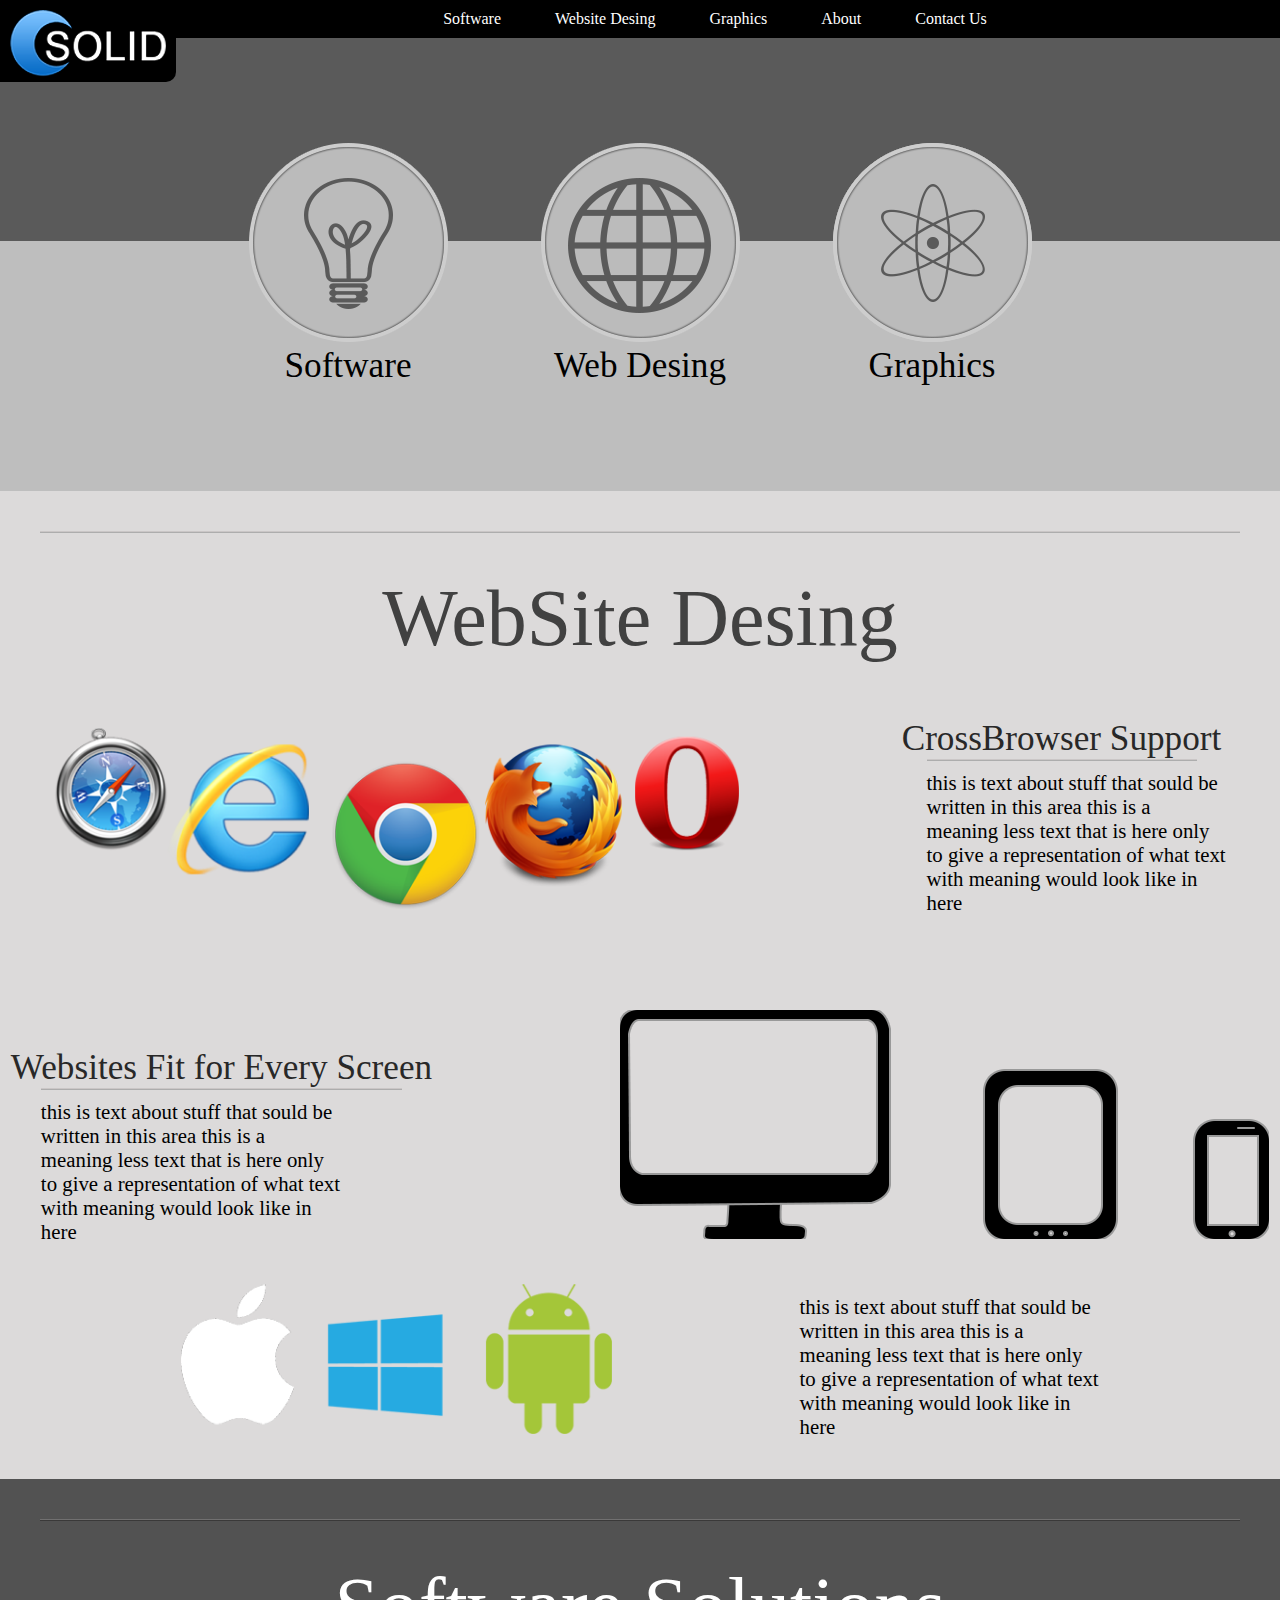
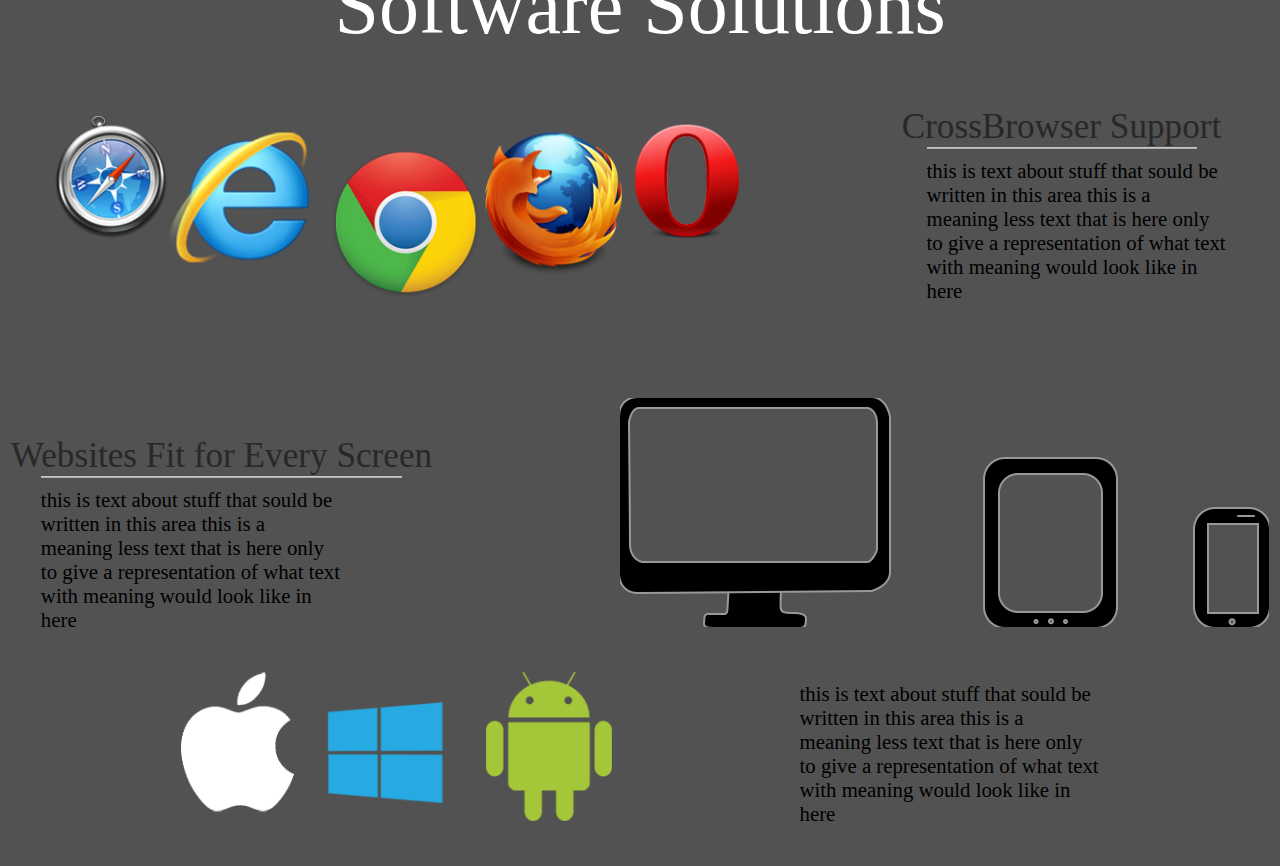
==== index.html @ 9969033b "added the third slide" ====
<html>

<head>
	<link rel="stylesheet" type="text/css" href="css/home.css">
	<link rel="stylesheet" type="text/css" href="css/homePage.css">
</head>

<body>
	<div class="Header">
		<div id="SolidHeaderLogo"><div id="SolidHeaderLogoImage"></div></div>
		<div style=" padding-left: 200px; ">
			<div class="HeaderItem">Software</div>
			<div class="HeaderItem">Website Desing</div>
			<div class="HeaderItem">Graphics</div>
			<div class="HeaderItem">About</div>
			<div class="HeaderItem">Contact Us</div>
		</div>
	</div>
	<div class="ContentContainer">
		<div class="FirstSlide">
			<div style="margin-left: auto;	margin-right: auto;	display: inline-block; padding-top: 100px;">
				<div style="display: inline-block;  padding-right: 40px;	padding-left: 40px;">
					<div id="SoftwareIcon">	</div>
					<div class="SubPictureTitle">Software</div>
				</div>
				<div style="display: inline-block;  padding-right: 40px;	padding-left: 40px;">
					<div id="WebDesingIcon"></div>
					<div class="SubPictureTitle">Web Desing</div>
				</div>
				<div style="display: inline-block; padding-right: 40px;	padding-left: 40px;">
					<div id="GraphicsIcon"></div>
					<div class="SubPictureTitle">Graphics</div>
				</div>
			</div>
			<div class="FirstSlideBottom"></div>
		</div>
		<div class="SecondSlide">			
			<div style="padding:40px">
				<div style="background-color:#cac6c6;height:1px;"></div>
				<div style="background-color:#adadad;height:1px;"></div>
			</div>
			<div class="TitleBlack">WebSite Desing</div>
			<div style="padding-top: 55px;">
				<img src="recorces/browsersImage.png" id="BrowserImages">
				<div class="Seperator"></div>
				<div style="display: inline-block;padding-bottom:40px;">
					<div class="SubTitleBlack">CrossBrowser Support</div>
					<div style="padding-left:30px;padding-right:30px;">
						<div style="background-color:#cac6c6;height:1px;"></div>
						<div style="background-color:#adadad;height:1px;"></div>
					</div>
					<div class="TextBlock">this is text about stuff that sould be written in this area this is a meaning less text that is here only to give a representation of what text with meaning would look like in here</div>
				</div>
			</div>
			<div style="padding-top: 55px;">
				<div style="display: inline-block;padding-bottom:40px;padding-right:30px;">
					<div class="SubTitleBlack">Websites Fit for Every Screen</div>
					<div style="padding-left:30px;padding-right:30px;">
						<div style="background-color:#cac6c6;height:1px;"></div>
						<div style="background-color:#adadad;height:1px;"></div>
					</div>
					<div class="TextBlock">this is text about stuff that sould be written in this area this is a meaning less text that is here only to give a representation of what text with meaning would look like in here</div>
				</div>
				<div class="Seperator"></div>
				<img src="recorces/screens.png" id="ScreensImages">
				
			</div>
			<div style="">
				<img src="recorces/platforms.png" id="PlatformsImages">
				<div class="Seperator"></div>
				<div style="display: inline-block;padding-bottom:40px;">
					<div class="TextBlock">this is text about stuff that sould be written in this area this is a meaning less text that is here only to give a representation of what text with meaning would look like in here</div>
				</div>
				
			</div>
		</div>
		<div class="ThirdSlide">			
			<div style="padding:40px">
				<div style="background-color:#717070;height:1px;"></div>
				<div style="background-color:#3a3939;height:1px;"></div>
			</div>
			<div class="TitleWhite">Software Solutions</div>
			<div style="padding-top: 55px;">
				<img src="recorces/browsersImage.png" id="BrowserImages">
				<div class="Seperator"></div>
				<div style="display: inline-block;padding-bottom:40px;">
					<div class="SubTitleBlack">CrossBrowser Support</div>
					<div style="padding-left:30px;padding-right:30px;">
						<div style="background-color:#cac6c6;height:1px;"></div>
						<div style="background-color:#adadad;height:1px;"></div>
					</div>
					<div class="TextBlock">this is text about stuff that sould be written in this area this is a meaning less text that is here only to give a representation of what text with meaning would look like in here</div>
				</div>
			</div>
			<div style="padding-top: 55px;">
				<div style="display: inline-block;padding-bottom:40px;padding-right:30px;">
					<div class="SubTitleBlack">Websites Fit for Every Screen</div>
					<div style="padding-left:30px;padding-right:30px;">
						<div style="background-color:#cac6c6;height:1px;"></div>
						<div style="background-color:#adadad;height:1px;"></div>
					</div>
					<div class="TextBlock">this is text about stuff that sould be written in this area this is a meaning less text that is here only to give a representation of what text with meaning would look like in here</div>
				</div>
				<div class="Seperator"></div>
				<img src="recorces/screens.png" id="ScreensImages">
				
			</div>
			<div style="">
				<img src="recorces/platforms.png" id="PlatformsImages">
				<div class="Seperator"></div>
				<div style="display: inline-block;padding-bottom:40px;">
					<div class="TextBlock">this is text about stuff that sould be written in this area this is a meaning less text that is here only to give a representation of what text with meaning would look like in here</div>
				</div>
				
			</div>
		</div>
	</div>
</div>
<div class="Footer"></div>
</body>

</html>
---- css/home.css ----
html , body
{
	margin: 0;
	text-align:center;
}
.Header
{
	background-color: black;
	color: white;
	font-family: fantasy;
}
.HeaderItem
{
	display: inline-block;
	padding-right: 50px;
	padding-top: 10px;
	padding-bottom: 10px;
}
#SolidHeaderLogoImage
{
	height: 67;
	width: 156;

	background-repeat: no-repeat;
	background-image: url('../recorces/solidHeaderLogo.png');
}
#SolidHeaderLogo
{
	display: inline-block;
	left: 0;
	position: absolute;
	background-color: black;
	padding-right: 10px;
	padding-left: 10px;
	padding-top: 10px;
	padding-bottom: 5px;
	border-bottom-right-radius: 10px;
}
.Seperator
{
	height:1px;width:150px;display: inline-block;
}
---- css/homePage.css ----
.FirstSlide
{
	background-color: #5a5a5a;
	display: inline-block;
	width: 100%;
}
.FirstSlideBottom
{

	height: 250px;
	background-color: #bebebe;
	width: 100%;
	margin-top: -145px;
}
.SubPictureTitle
{
	font-size: 2.2em;
	font-family: Tahoma;
	/*font-weight: 700;*/
}
#SoftwareIcon
{
	display: inline-block;
	height: 208px;
	width: 208px;

	background-repeat: no-repeat;
	background-image: url('../recorces/software.png');
}
#GraphicsIcon
{
	display: inline-block;
	height: 208px;
	width: 208px;

	background-repeat: no-repeat;
	background-image: url('../recorces/graphics.png');
}
#WebDesingIcon
{
	display: inline-block;
	height: 208px;
	width: 208px;

	background-repeat: no-repeat;
	background-image: url('../recorces/webdesing.png');
}




.SecondSlide
{
	background-color: #dcdada;
	/*height: 500px;*/
}
.TitleBlack
{
	color: #414141;
	font-size: 5em;
	font-family: Tahoma;
}
.SubTitleBlack
{
	color: #282828;
	font-size: 2.2em;
	font-family: Tahoma;
}
.TextBlock
{
	text-align: left;
	width: 300px;
	padding-left: 30px;
	padding-top: 10px;
	font-size: 1.3em;
}
#BrowserImages
{
	max-width: 685px;
	width: 100%;
	display: inline-block
	-webkit-user-select: none;  /* Chrome all / Safari all */
	-moz-user-select: none;     /* Firefox all */
	-ms-user-select: none;      /* IE 10+ */
	user-select:none;
}
#ScreensImages
{
	max-width: 649px;
	width: 100%;
	display: inline-block;
}
#PlatformsImages
{
	max-width: 431px;
	width: 100%;
	display: inline-block;
}


.ThirdSlide
{
	background-color: #525252;
}
.TitleWhite
{
	color: white;
	font-size: 5em;
	font-family: Tahoma;
}
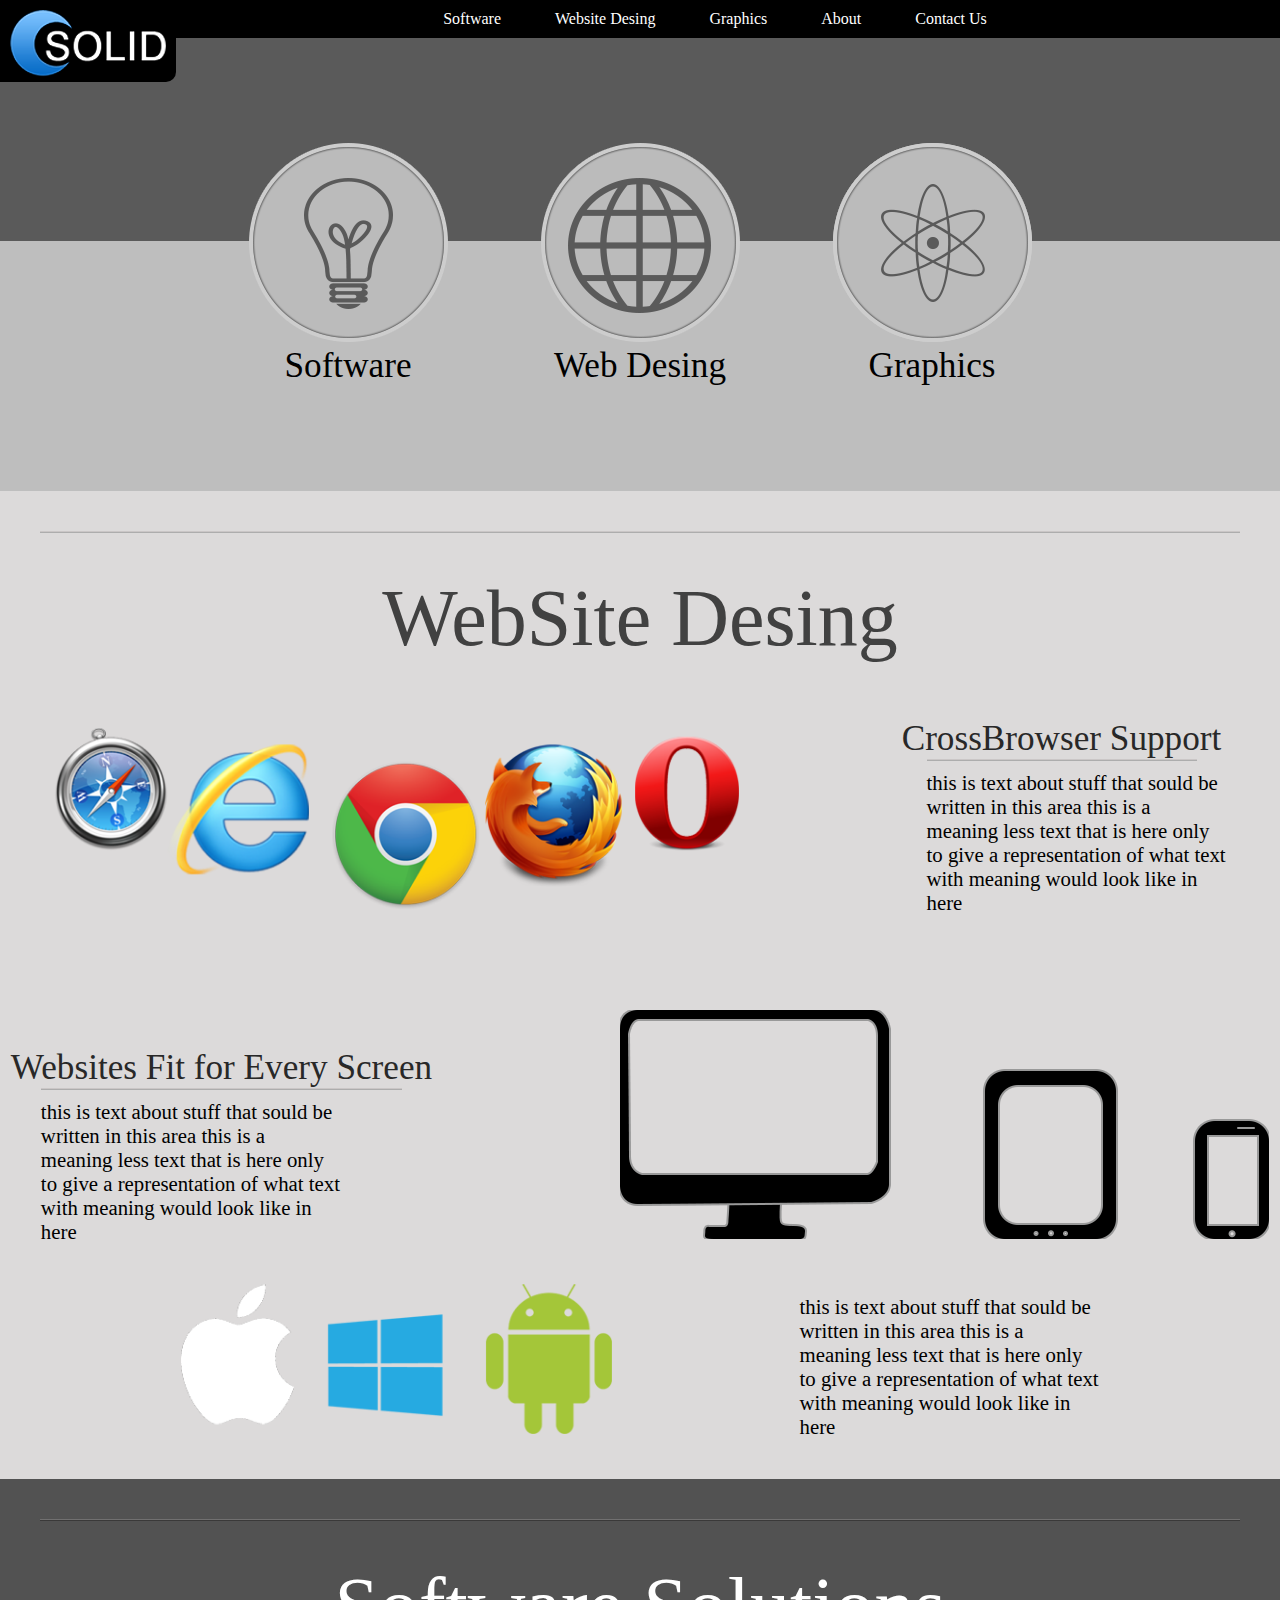
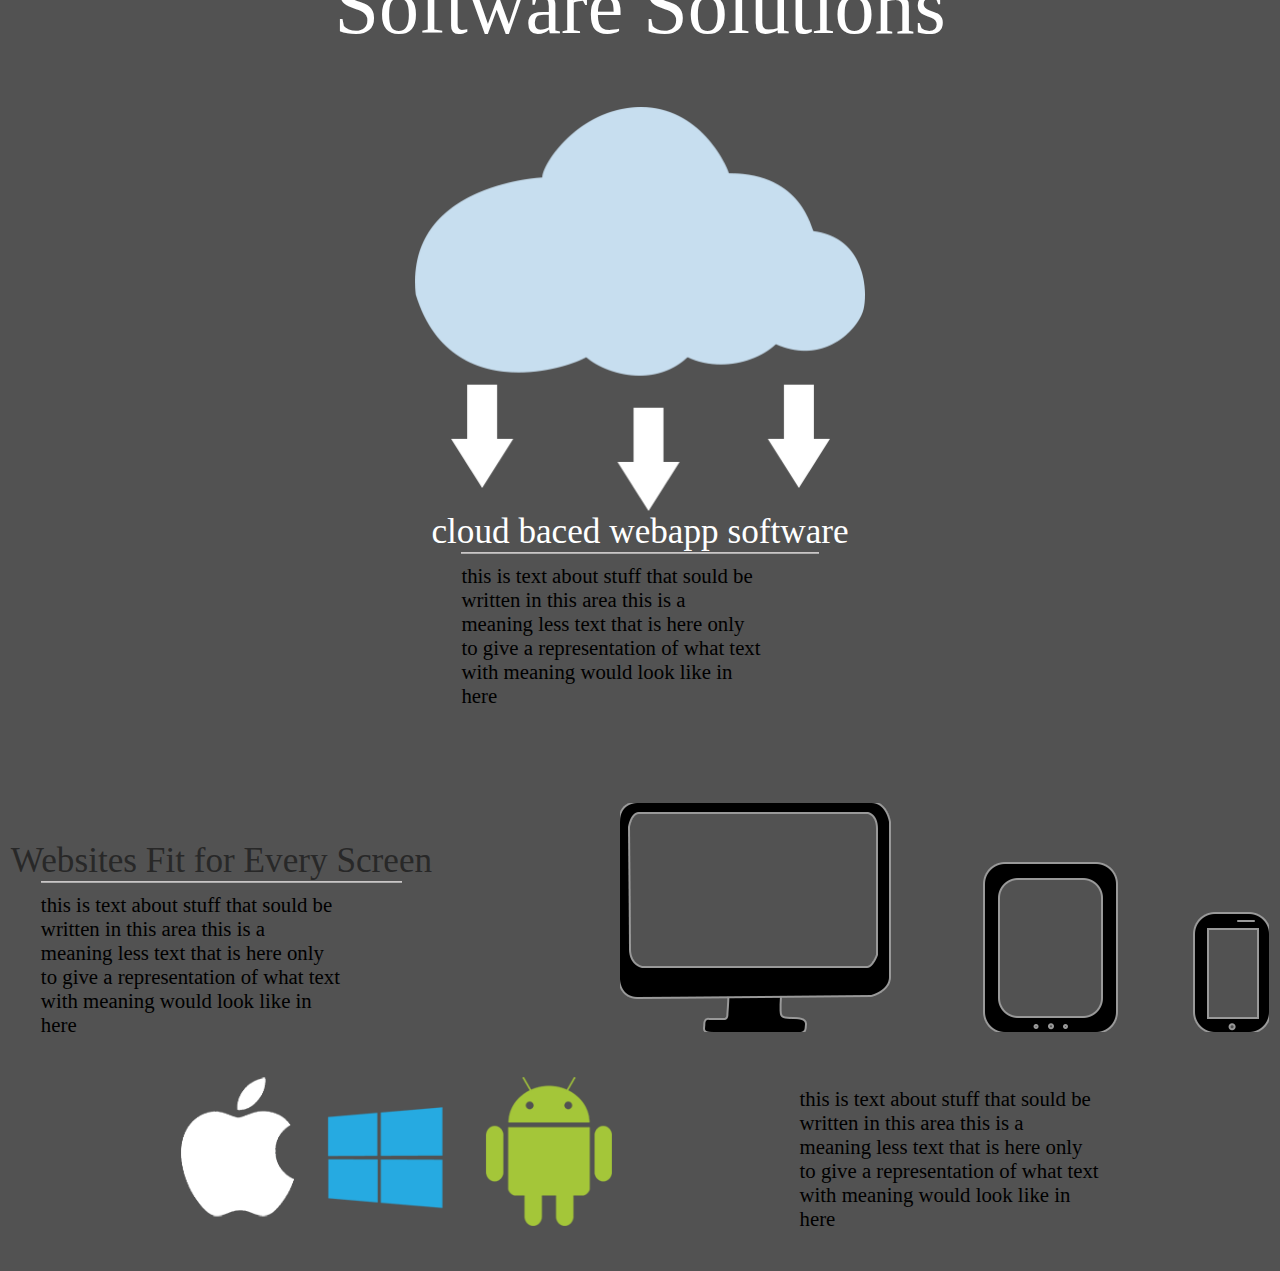
==== commit a6063256: "dont remmber XD" ====
--- a/index.html
+++ b/index.html
@@ -81,10 +81,10 @@
 			</div>
 			<div class="TitleWhite">Software Solutions</div>
 			<div style="padding-top: 55px;">
-				<img src="recorces/browsersImage.png" id="BrowserImages">
-				<div class="Seperator"></div>
+				<img src="recorces/software cluod.png" id="SoftwareImage">
+				<div class="Seperator" style="display: block;"></div>
 				<div style="display: inline-block;padding-bottom:40px;">
-					<div class="SubTitleBlack">CrossBrowser Support</div>
+					<div class="SubTitleWhite">cloud baced webapp software</div>
 					<div style="padding-left:30px;padding-right:30px;">
 						<div style="background-color:#cac6c6;height:1px;"></div>
 						<div style="background-color:#adadad;height:1px;"></div>
--- a/css/homePage.css
+++ b/css/homePage.css
@@ -107,4 +107,20 @@
 	color: white;
 	font-size: 5em;
 	font-family: Tahoma;
+}
+#SoftwareImage
+{
+	max-width: 450px;
+	width: 100%;
+	display: inline-block;
+	-webkit-user-select: none;  /* Chrome all / Safari all */
+	-moz-user-select: none;     /* Firefox all */
+	-ms-user-select: none;      /* IE 10+ */
+	user-select:none;
+}
+.SubTitleWhite
+{
+	color: white;
+	font-size: 2.2em;
+	font-family: Tahoma;
 }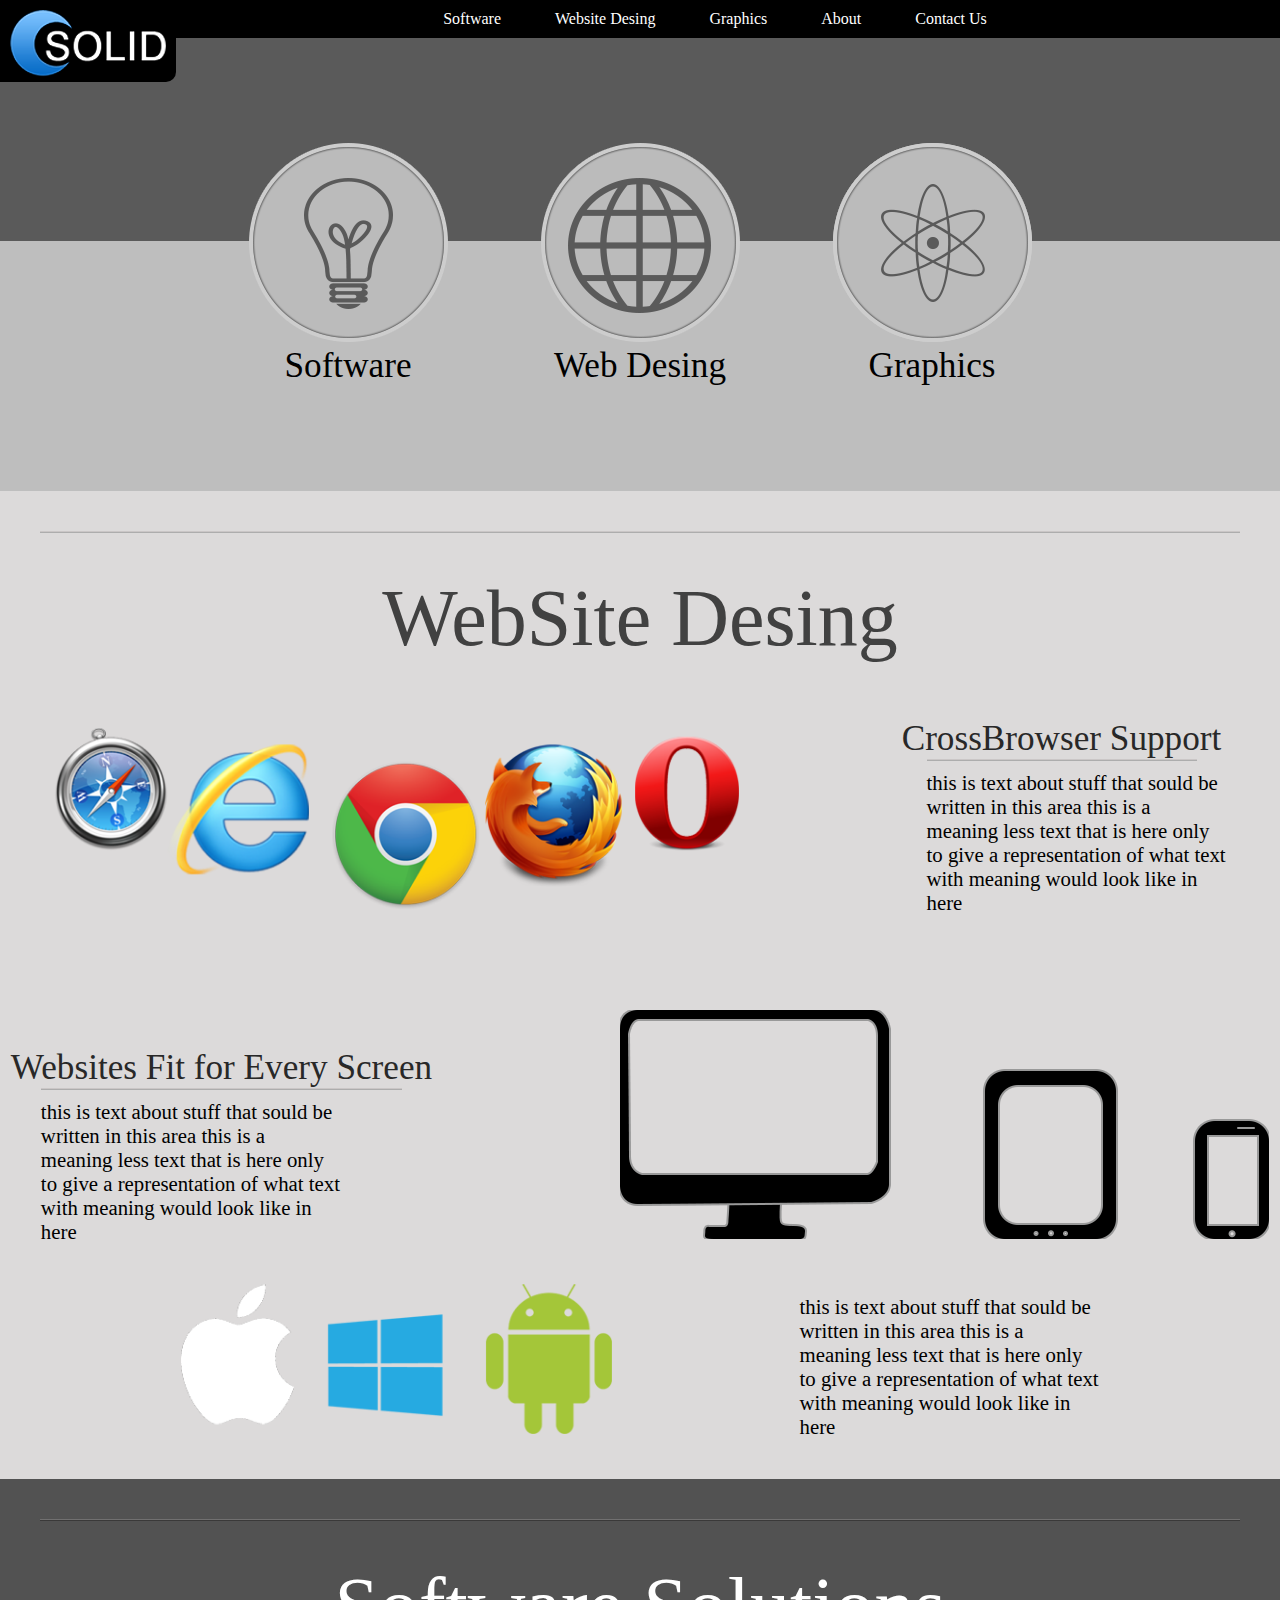
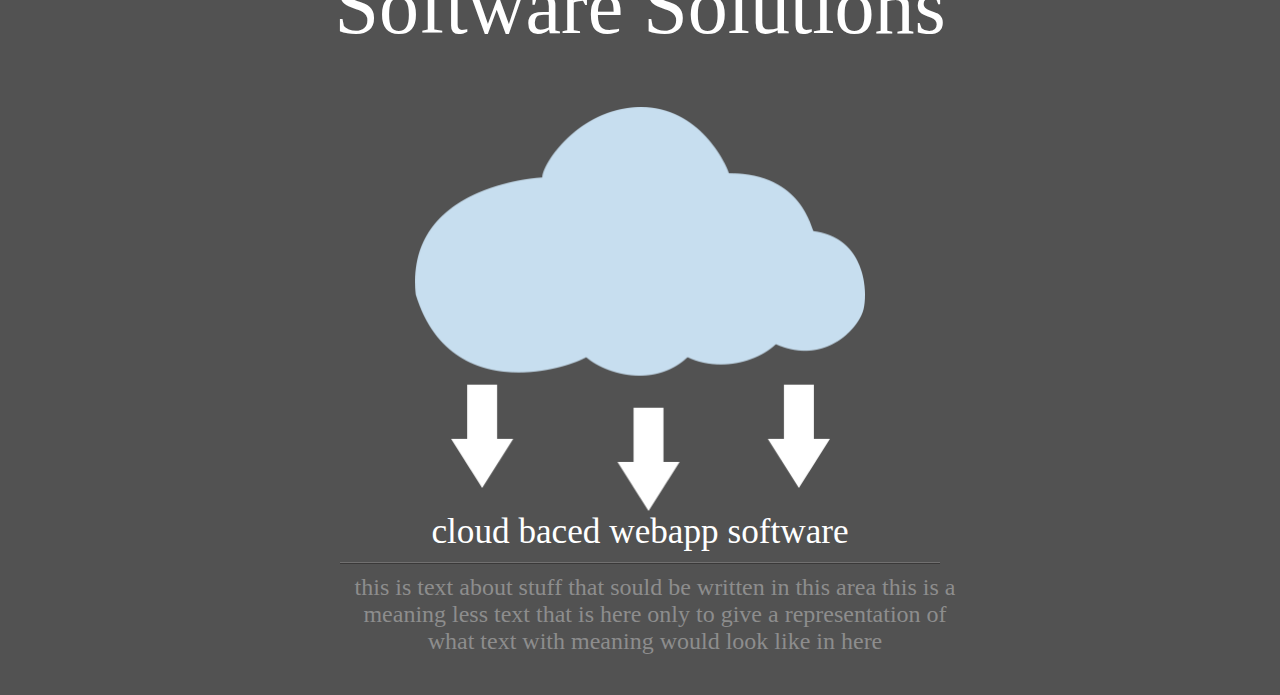
==== commit 61f07d9a: "finished seconedSilde :)" ====
--- a/index.html
+++ b/index.html
@@ -86,37 +86,16 @@
 				<div style="display: inline-block;padding-bottom:40px;">
 					<div class="SubTitleWhite">cloud baced webapp software</div>
 					<div style="padding-left:30px;padding-right:30px;">
-						<div style="background-color:#cac6c6;height:1px;"></div>
-						<div style="background-color:#adadad;height:1px;"></div>
+						<div style="background-color:#717070;height:1px;"></div>
+						<div style="background-color:#3a3939;height:1px;"></div>
 					</div>
-					<div class="TextBlock">this is text about stuff that sould be written in this area this is a meaning less text that is here only to give a representation of what text with meaning would look like in here</div>
+					<div class="TextBlock" style="color: #8d8d8d;text-align: center;max-width: 630px;width: 100%;font-size: 1.5em;">this is text about stuff that sould be written in this area this is a meaning less text that is here only to give a representation of what text with meaning would look like in here</div>
 				</div>
-			</div>
-			<div style="padding-top: 55px;">
-				<div style="display: inline-block;padding-bottom:40px;padding-right:30px;">
-					<div class="SubTitleBlack">Websites Fit for Every Screen</div>
-					<div style="padding-left:30px;padding-right:30px;">
-						<div style="background-color:#cac6c6;height:1px;"></div>
-						<div style="background-color:#adadad;height:1px;"></div>
-					</div>
-					<div class="TextBlock">this is text about stuff that sould be written in this area this is a meaning less text that is here only to give a representation of what text with meaning would look like in here</div>
-				</div>
-				<div class="Seperator"></div>
-				<img src="recorces/screens.png" id="ScreensImages">
-				
-			</div>
-			<div style="">
-				<img src="recorces/platforms.png" id="PlatformsImages">
-				<div class="Seperator"></div>
-				<div style="display: inline-block;padding-bottom:40px;">
-					<div class="TextBlock">this is text about stuff that sould be written in this area this is a meaning less text that is here only to give a representation of what text with meaning would look like in here</div>
-				</div>
-				
 			</div>
 		</div>
 	</div>
-</div>
-<div class="Footer"></div>
+
+	<div class="Footer"></div>
 </body>
 
 </html>--- a/css/homePage.css
+++ b/css/homePage.css
@@ -123,4 +123,5 @@
 	color: white;
 	font-size: 2.2em;
 	font-family: Tahoma;
+	padding-bottom: 10px;
 }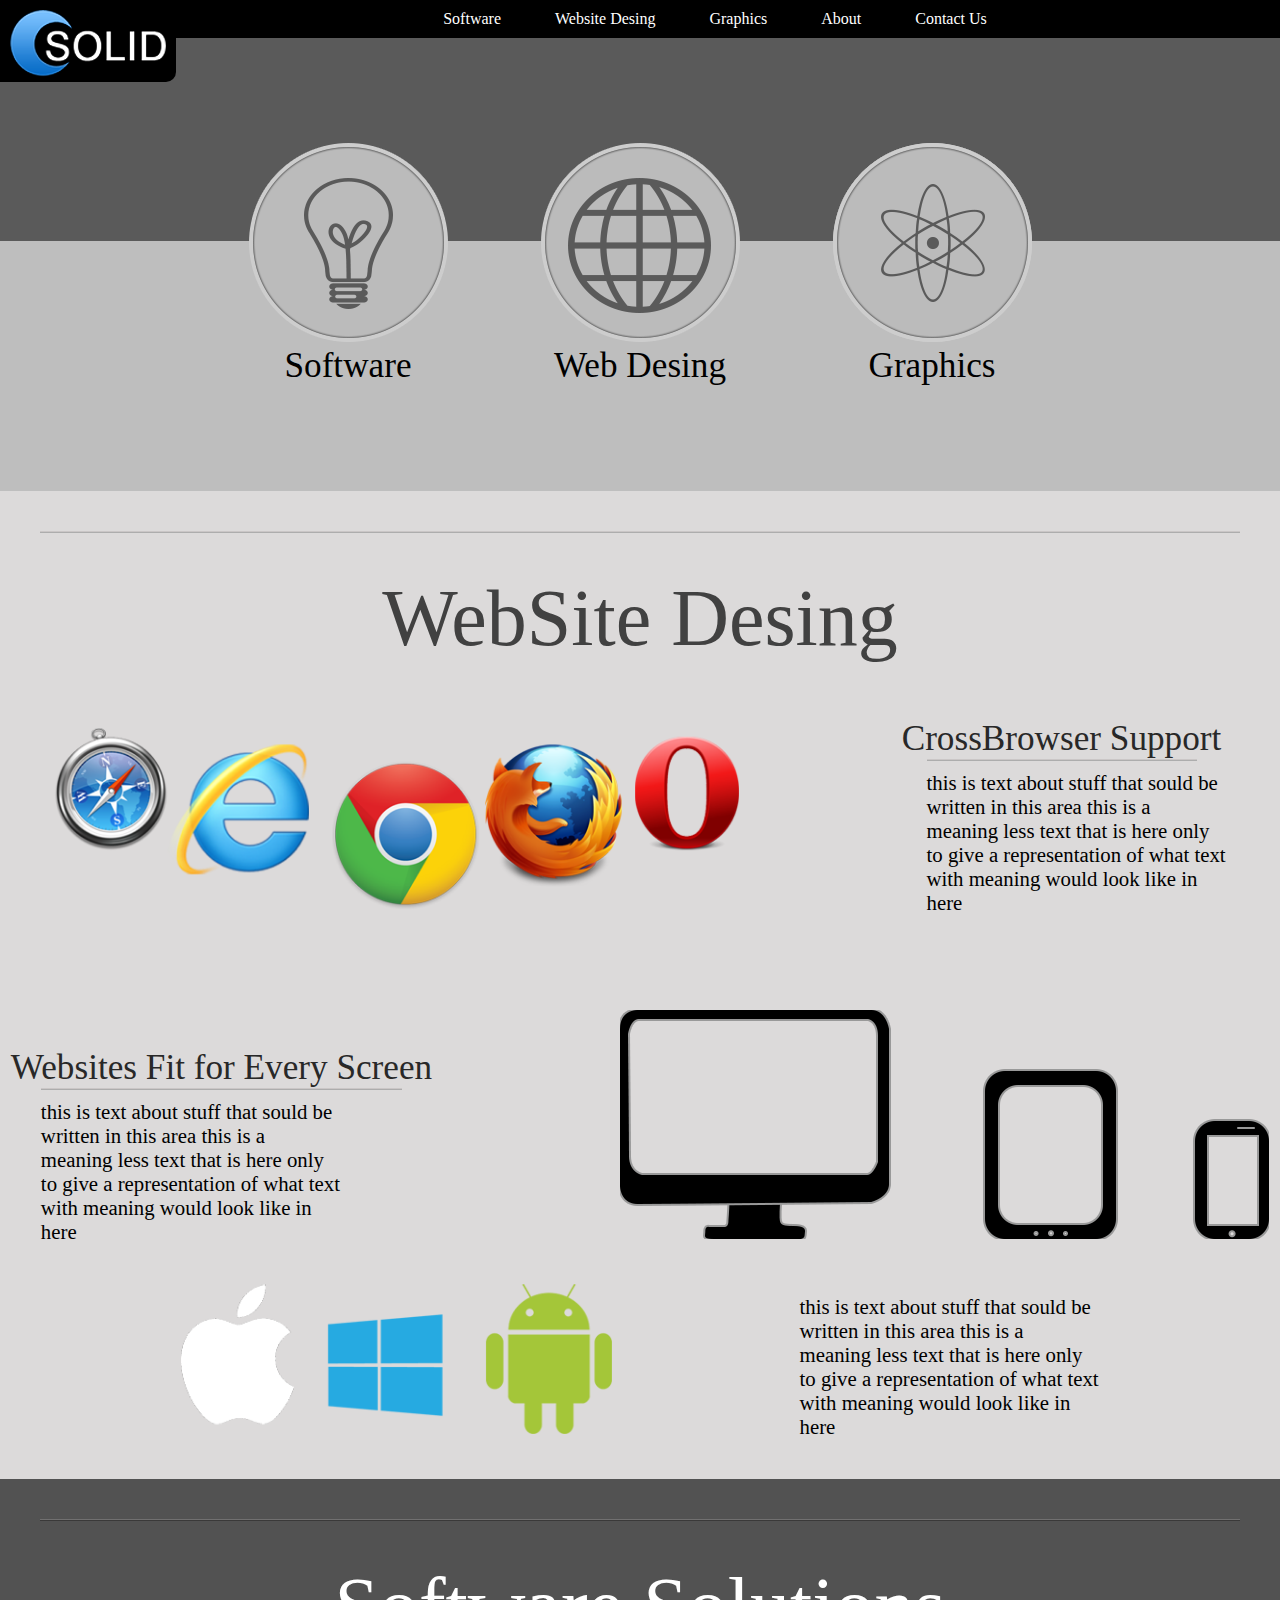
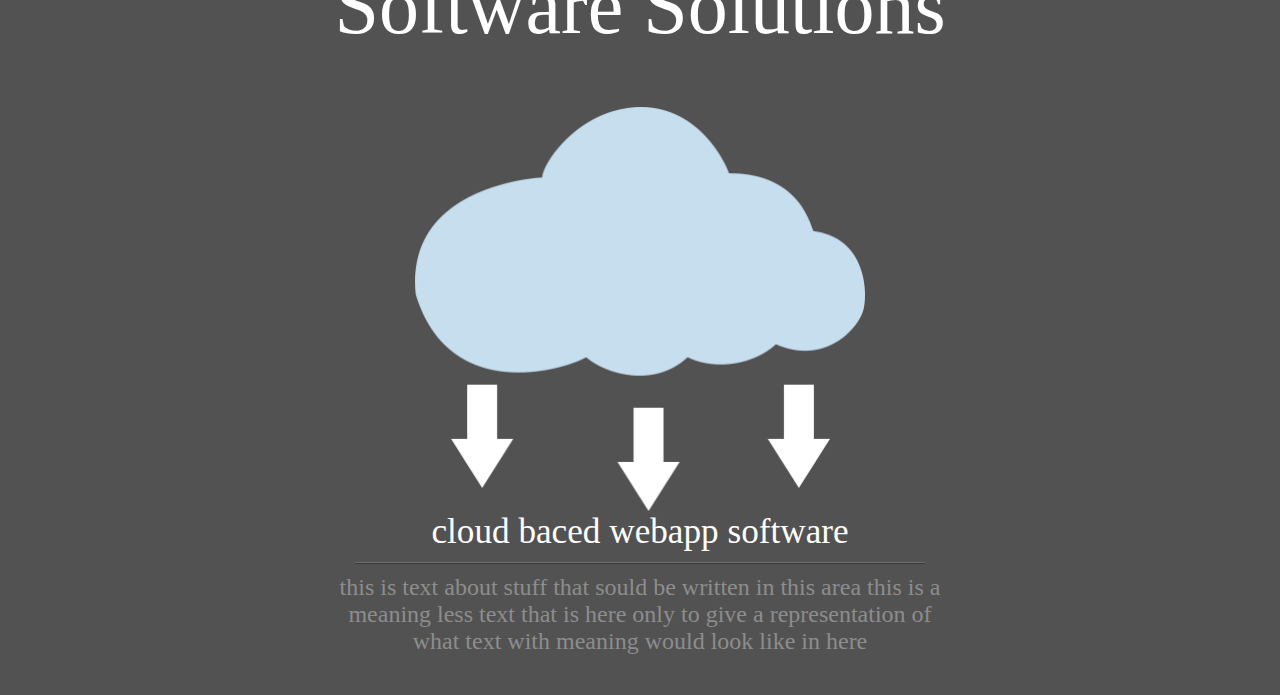
==== commit c6c28d17: "fixed second slide padding bug" ====
--- a/index.html
+++ b/index.html
@@ -89,7 +89,7 @@
 						<div style="background-color:#717070;height:1px;"></div>
 						<div style="background-color:#3a3939;height:1px;"></div>
 					</div>
-					<div class="TextBlock" style="color: #8d8d8d;text-align: center;max-width: 630px;width: 100%;font-size: 1.5em;">this is text about stuff that sould be written in this area this is a meaning less text that is here only to give a representation of what text with meaning would look like in here</div>
+					<div class="TextBlock" style="color: #8d8d8d;text-align: center;max-width: 630px;width: 100%;font-size: 1.5em;padding-left:0px;">this is text about stuff that sould be written in this area this is a meaning less text that is here only to give a representation of what text with meaning would look like in here</div>
 				</div>
 			</div>
 		</div>
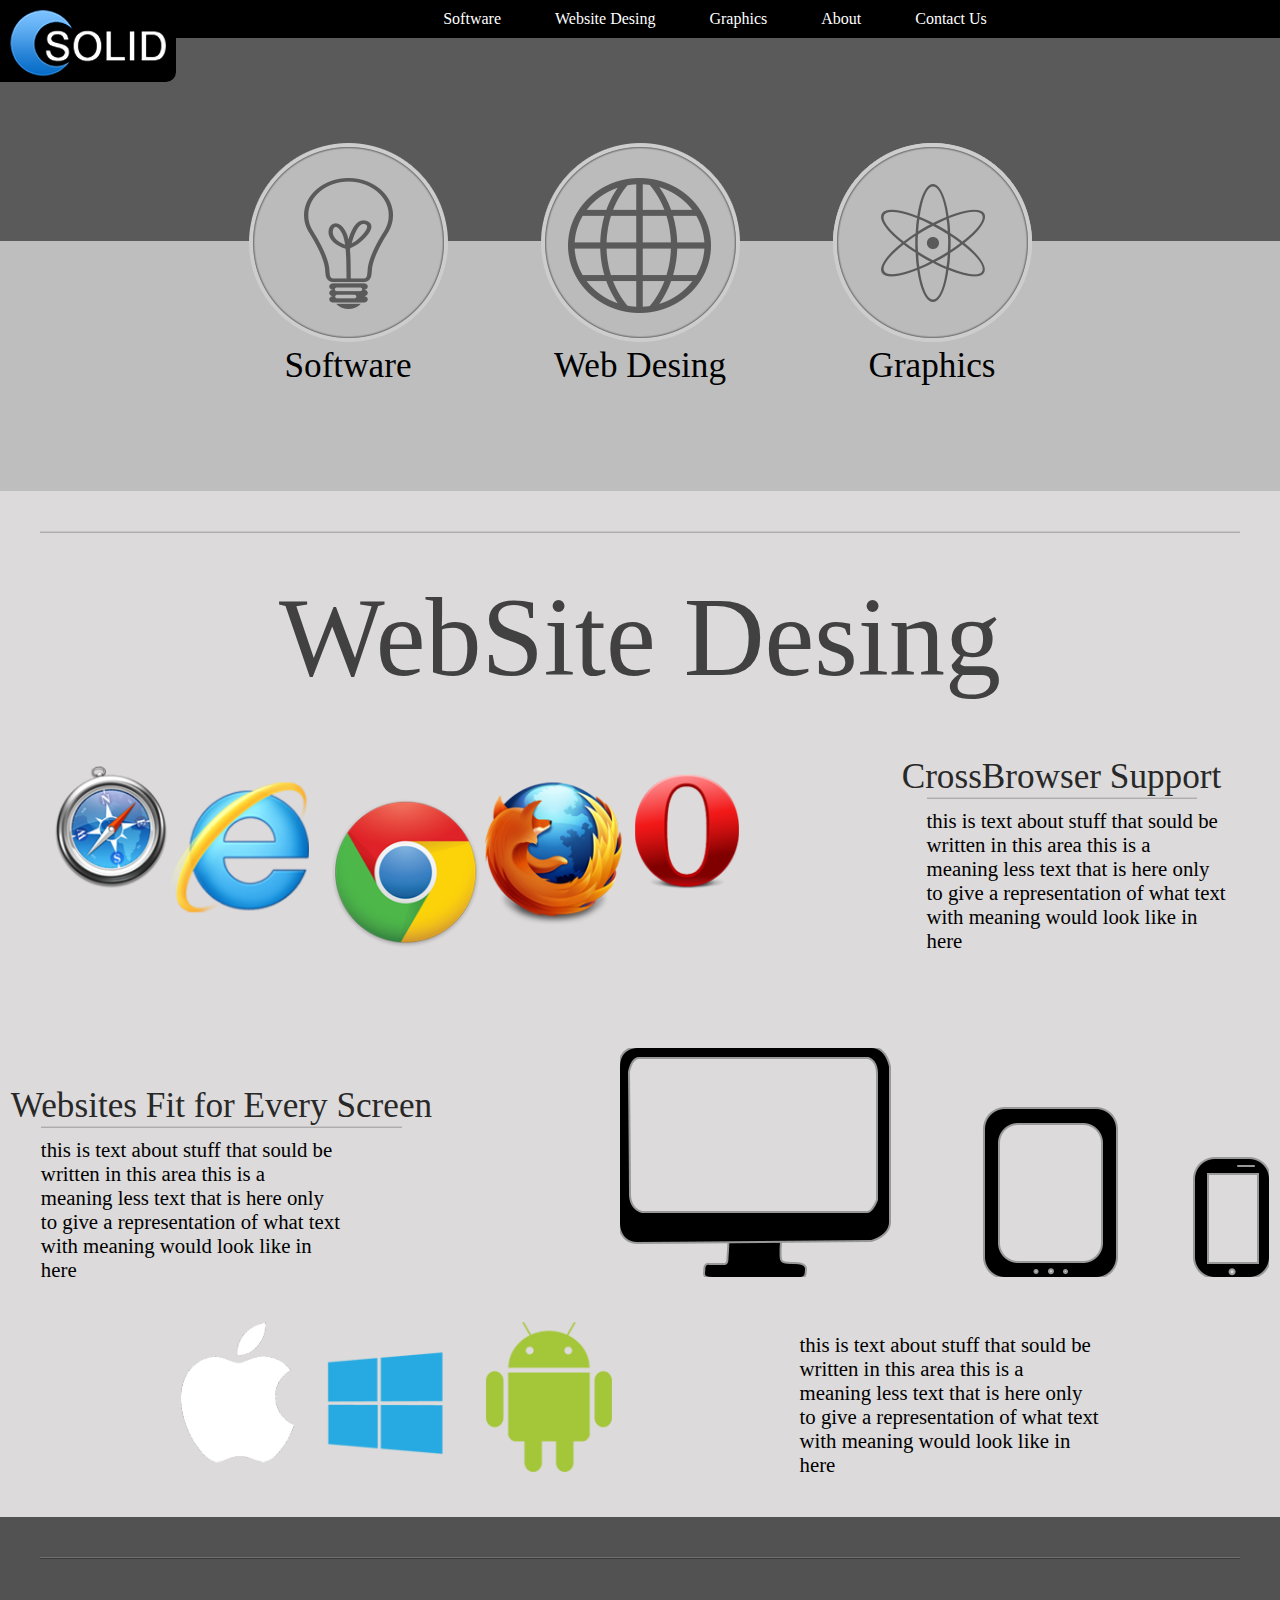
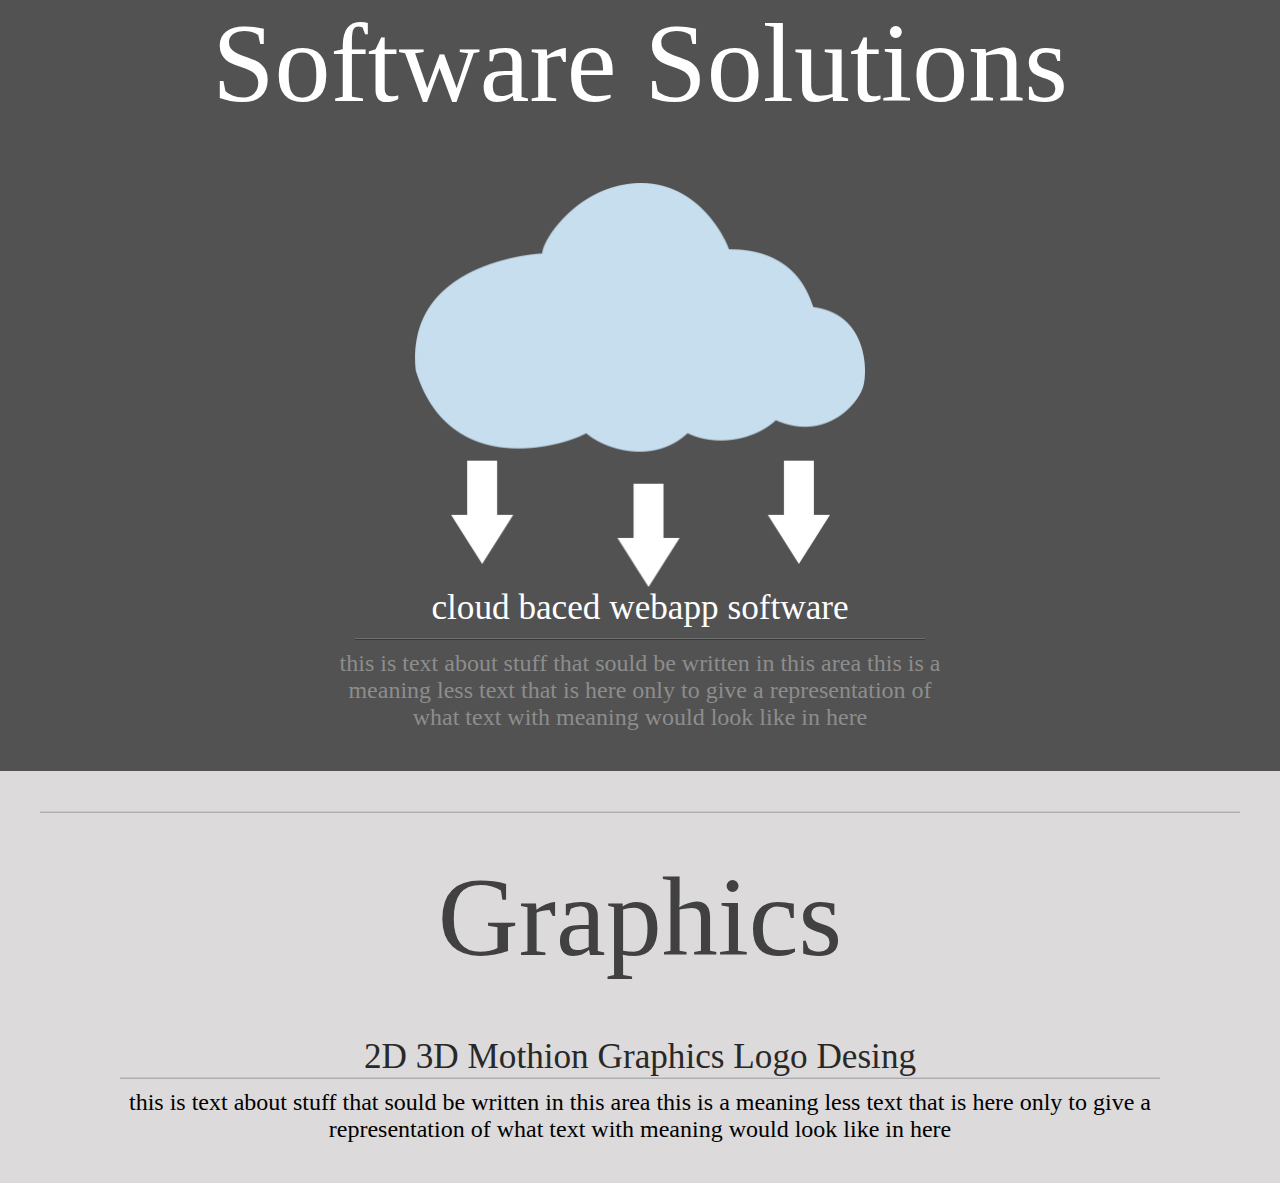
==== commit e1c15753: "added graphics slide" ====
--- a/index.html
+++ b/index.html
@@ -34,7 +34,7 @@
 			</div>
 			<div class="FirstSlideBottom"></div>
 		</div>
-		<div class="SecondSlide">			
+		<div class="WhiteSlide">			
 			<div style="padding:40px">
 				<div style="background-color:#cac6c6;height:1px;"></div>
 				<div style="background-color:#adadad;height:1px;"></div>
@@ -93,6 +93,26 @@
 				</div>
 			</div>
 		</div>
+
+		<div class="WhiteSlide">
+			<div style="padding:40px">
+				<div style="background-color:#cac6c6;height:1px;"></div>
+				<div style="background-color:#adadad;height:1px;"></div>
+			</div>
+			<div class="TitleBlack">Graphics</div>
+			<div style="padding-top: 55px;">
+				
+				<div style="display: inline-block;padding-bottom:40px;">
+					<div class="SubTitleBlack">2D     3D     Mothion Graphics     Logo Desing</div>
+					<div style="padding-left:30px;padding-right:30px;">
+						<div style="background-color:#cac6c6;height:1px;"></div>
+						<div style="background-color:#adadad;height:1px;"></div>
+					</div>
+					<div class="TextBlock"  style="text-align: center;max-width: 1100px;width: 100%;font-size: 1.5em;padding-left:0px;">this is text about stuff that sould be written in this area this is a meaning less text that is here only to give a representation of what text with meaning would look like in here</div>
+				</div>
+			</div>
+			
+		</div>
 	</div>
 
 	<div class="Footer"></div>
--- a/css/homePage.css
+++ b/css/homePage.css
@@ -49,7 +49,7 @@
 
 
 
-.SecondSlide
+.WhiteSlide
 {
 	background-color: #dcdada;
 	/*height: 500px;*/
@@ -57,7 +57,7 @@
 .TitleBlack
 {
 	color: #414141;
-	font-size: 5em;
+	font-size: 7em;
 	font-family: Tahoma;
 }
 .SubTitleBlack
@@ -105,7 +105,7 @@
 .TitleWhite
 {
 	color: white;
-	font-size: 5em;
+	font-size: 7em;
 	font-family: Tahoma;
 }
 #SoftwareImage
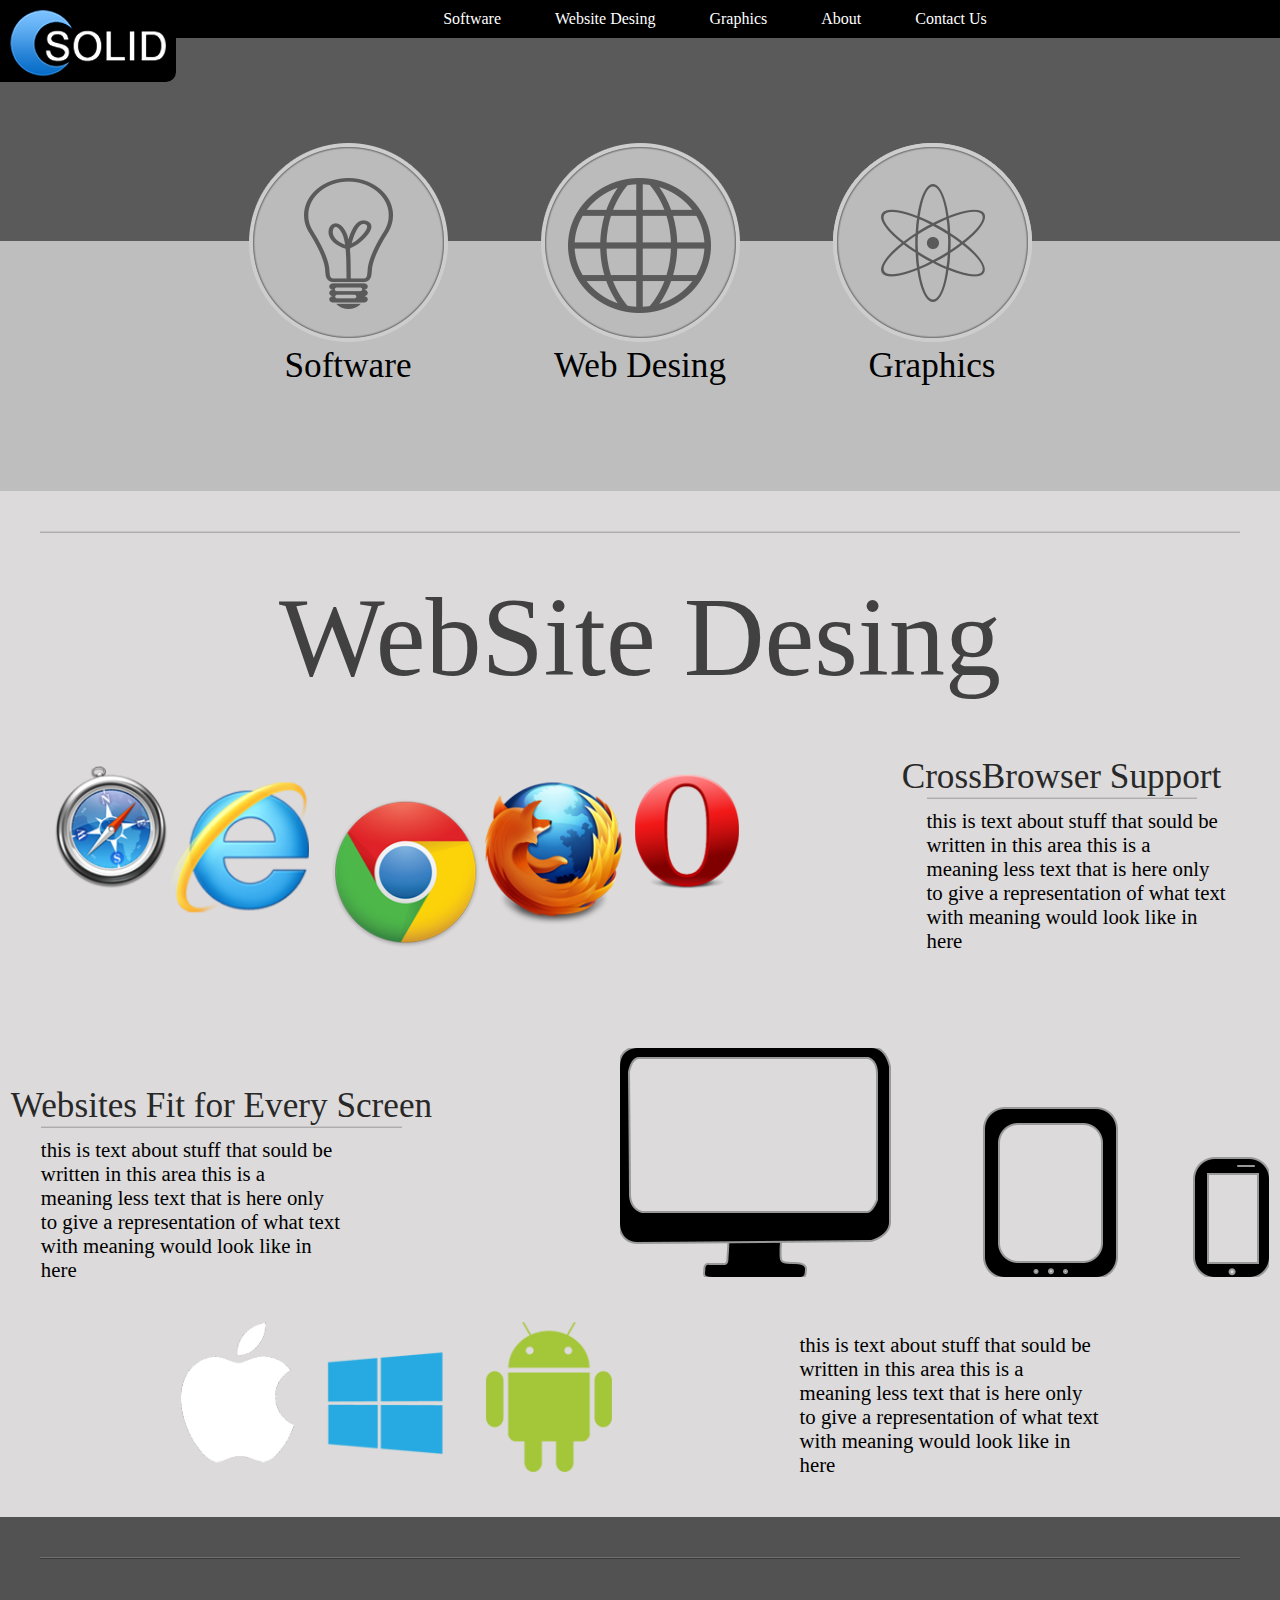
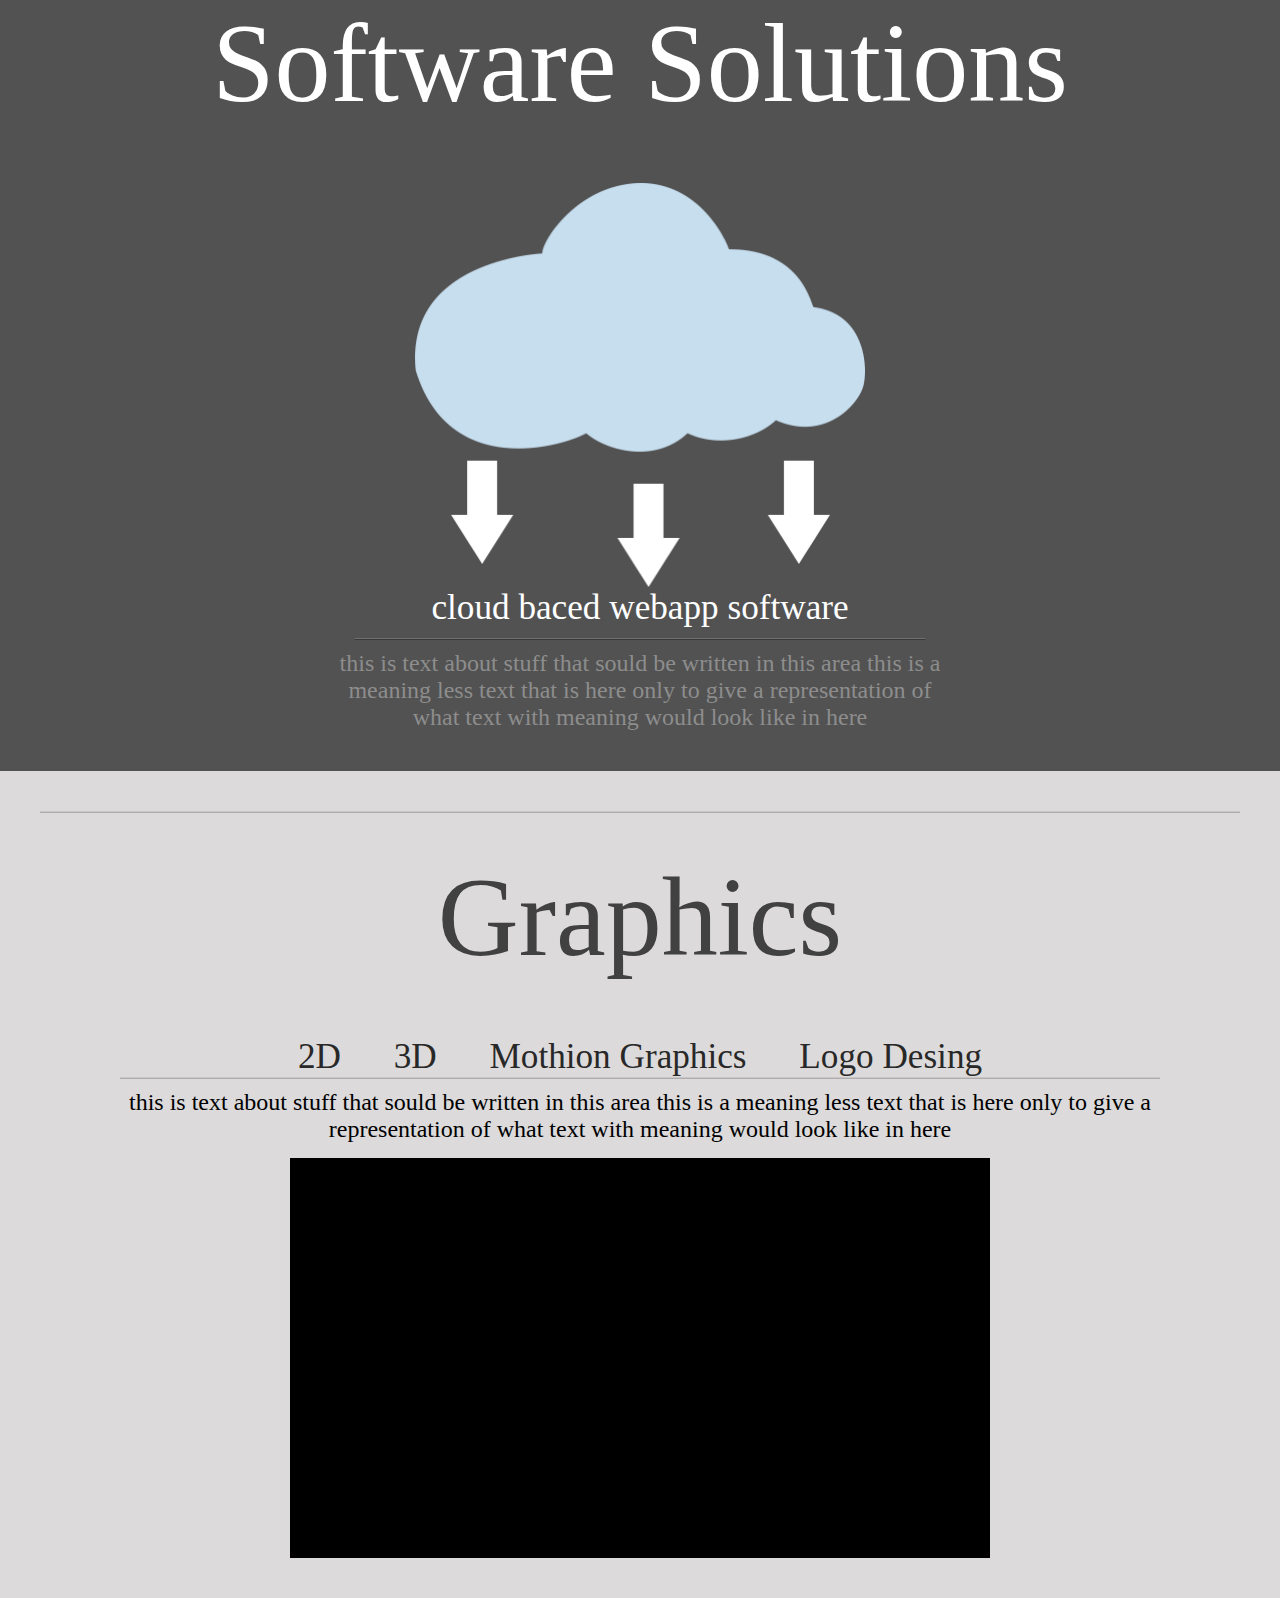
==== commit e0f0ca35: "added slider to the last slide" ====
--- a/index.html
+++ b/index.html
@@ -103,12 +103,14 @@
 			<div style="padding-top: 55px;">
 				
 				<div style="display: inline-block;padding-bottom:40px;">
-					<div class="SubTitleBlack">2D     3D     Mothion Graphics     Logo Desing</div>
+					<div class="SubTitleBlack">2D&nbsp;&nbsp;&nbsp;&nbsp;&nbsp;&nbsp;3D&nbsp;&nbsp;&nbsp;&nbsp;&nbsp;&nbsp;Mothion Graphics&nbsp;&nbsp;&nbsp;&nbsp;&nbsp;&nbsp;Logo Desing</div>
 					<div style="padding-left:30px;padding-right:30px;">
 						<div style="background-color:#cac6c6;height:1px;"></div>
 						<div style="background-color:#adadad;height:1px;"></div>
 					</div>
 					<div class="TextBlock"  style="text-align: center;max-width: 1100px;width: 100%;font-size: 1.5em;padding-left:0px;">this is text about stuff that sould be written in this area this is a meaning less text that is here only to give a representation of what text with meaning would look like in here</div>
+
+					<div style="background-color:black; width:100%; max-width:700px; height: 400px;display: inline-block;margin-top: 15px;">Slider with exsample work</div>
 				</div>
 			</div>
 			
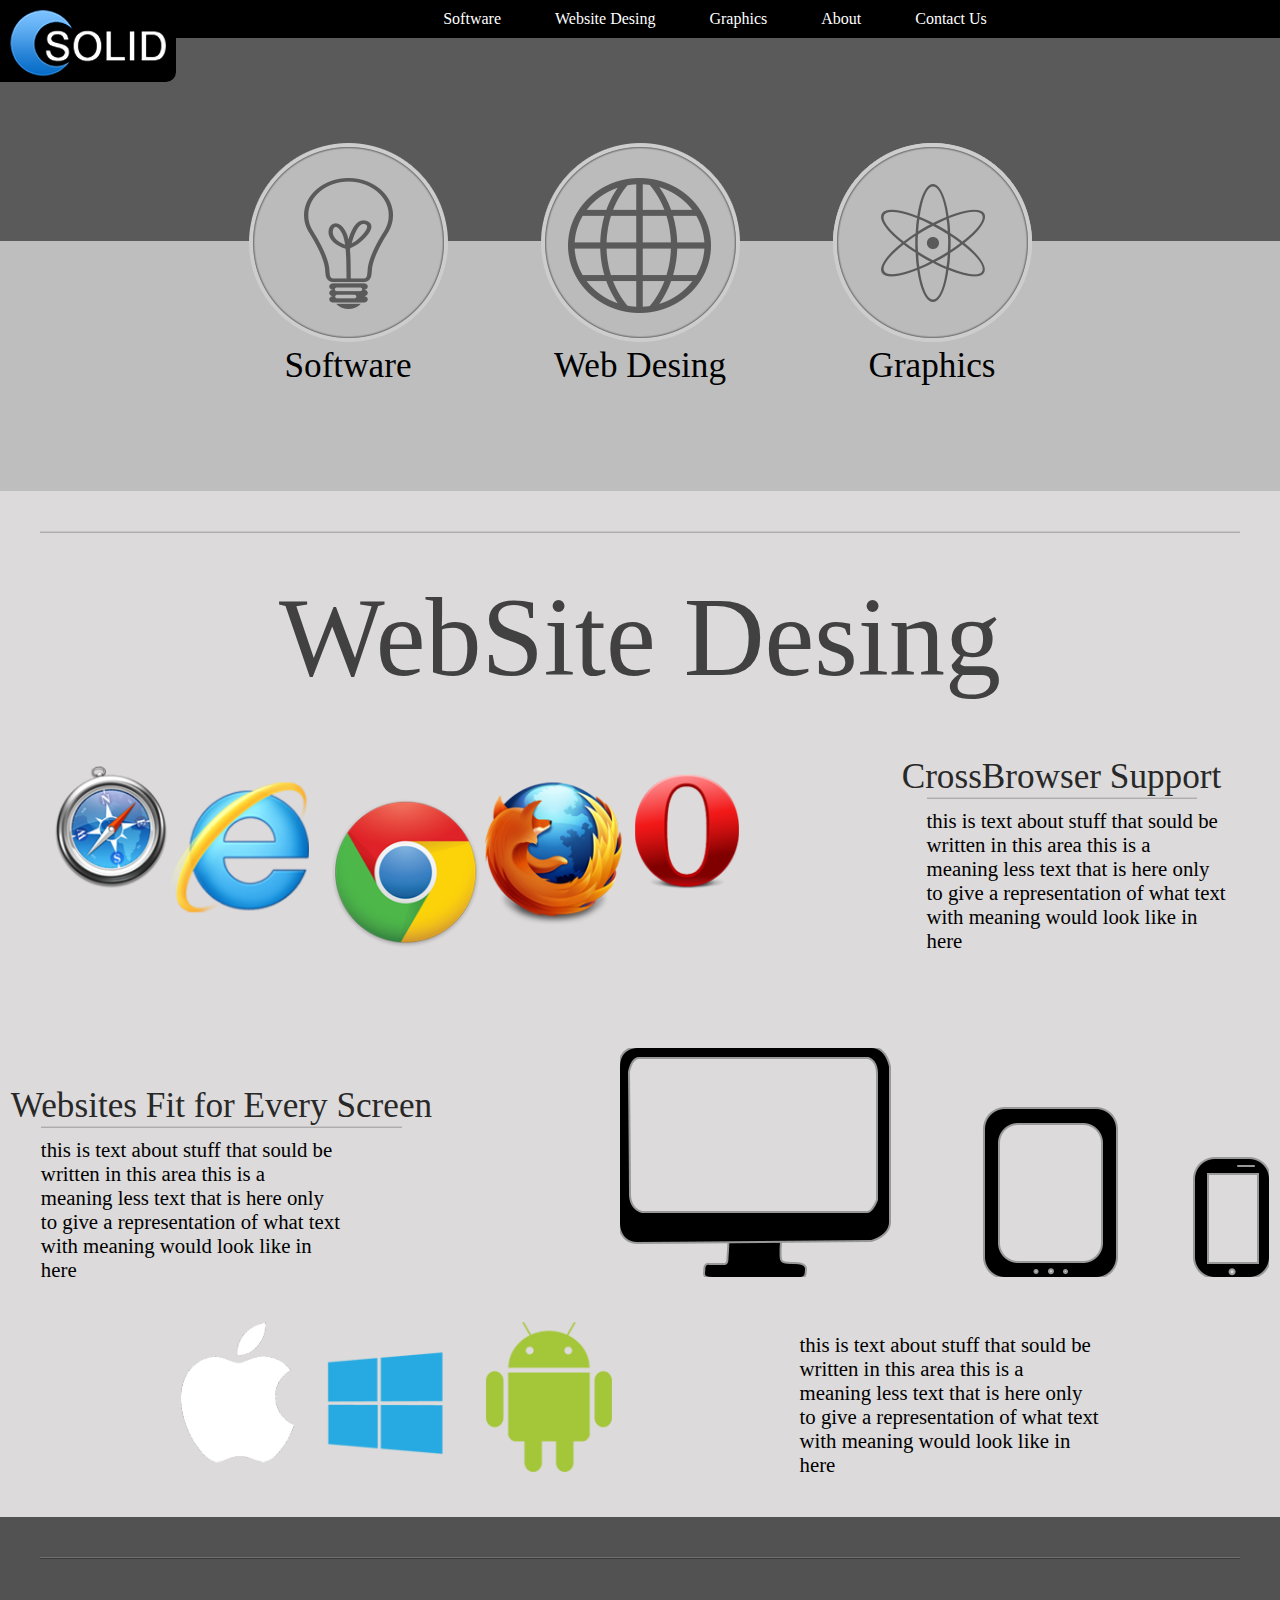
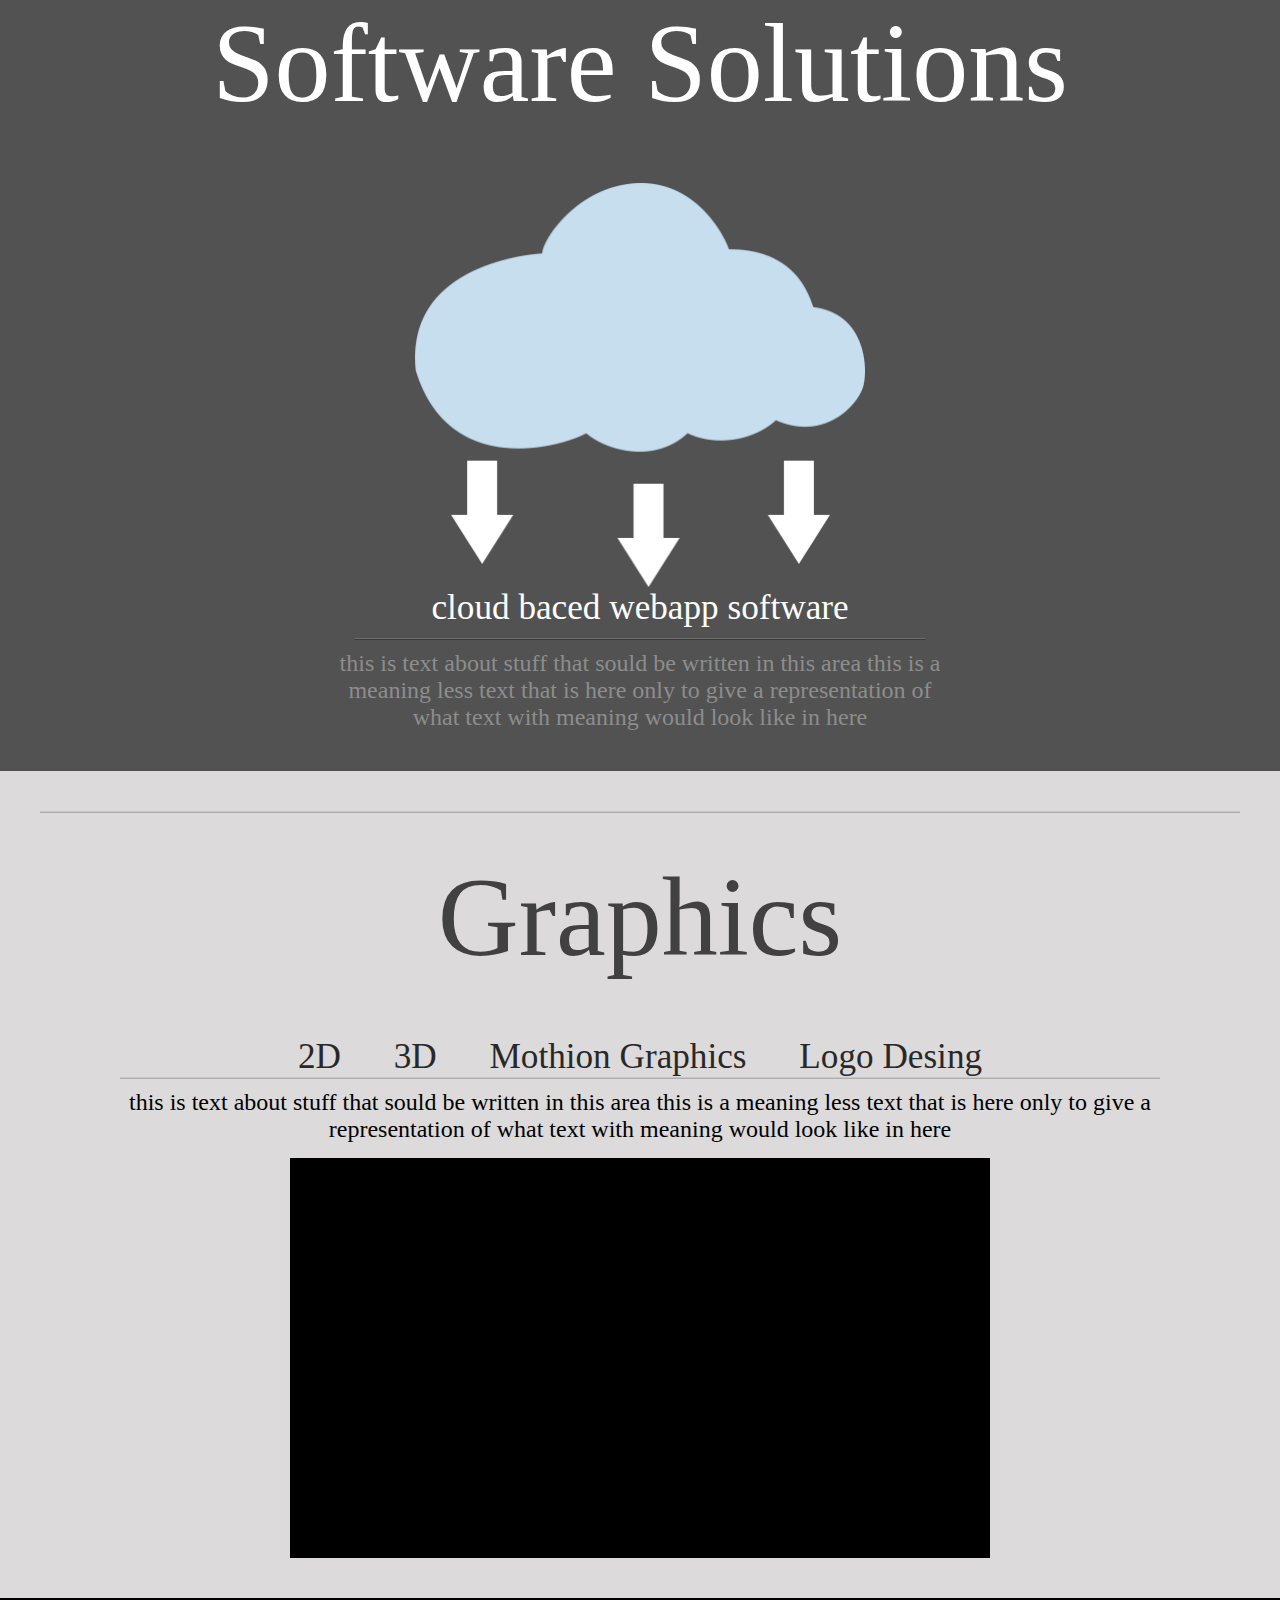
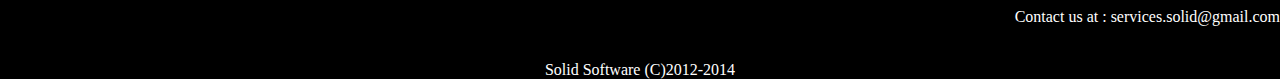
==== commit d0e9f085: "added fotter" ====
--- a/index.html
+++ b/index.html
@@ -117,7 +117,10 @@
 		</div>
 	</div>
 
-	<div class="Footer"></div>
+	<div class="Fotter">
+		<div style="text-align: right;padding-top: 10;">Contact us at : services.solid@gmail.com</div>
+		<div style="padding-top:35px;">Solid Software (C)2012-2014</div>
+	</div>
 </body>
 
 </html>--- a/css/homePage.css
+++ b/css/homePage.css
@@ -124,4 +124,12 @@
 	font-size: 2.2em;
 	font-family: Tahoma;
 	padding-bottom: 10px;
+}
+
+
+
+.Fotter
+{
+	background-color: black;
+	color: white;
 }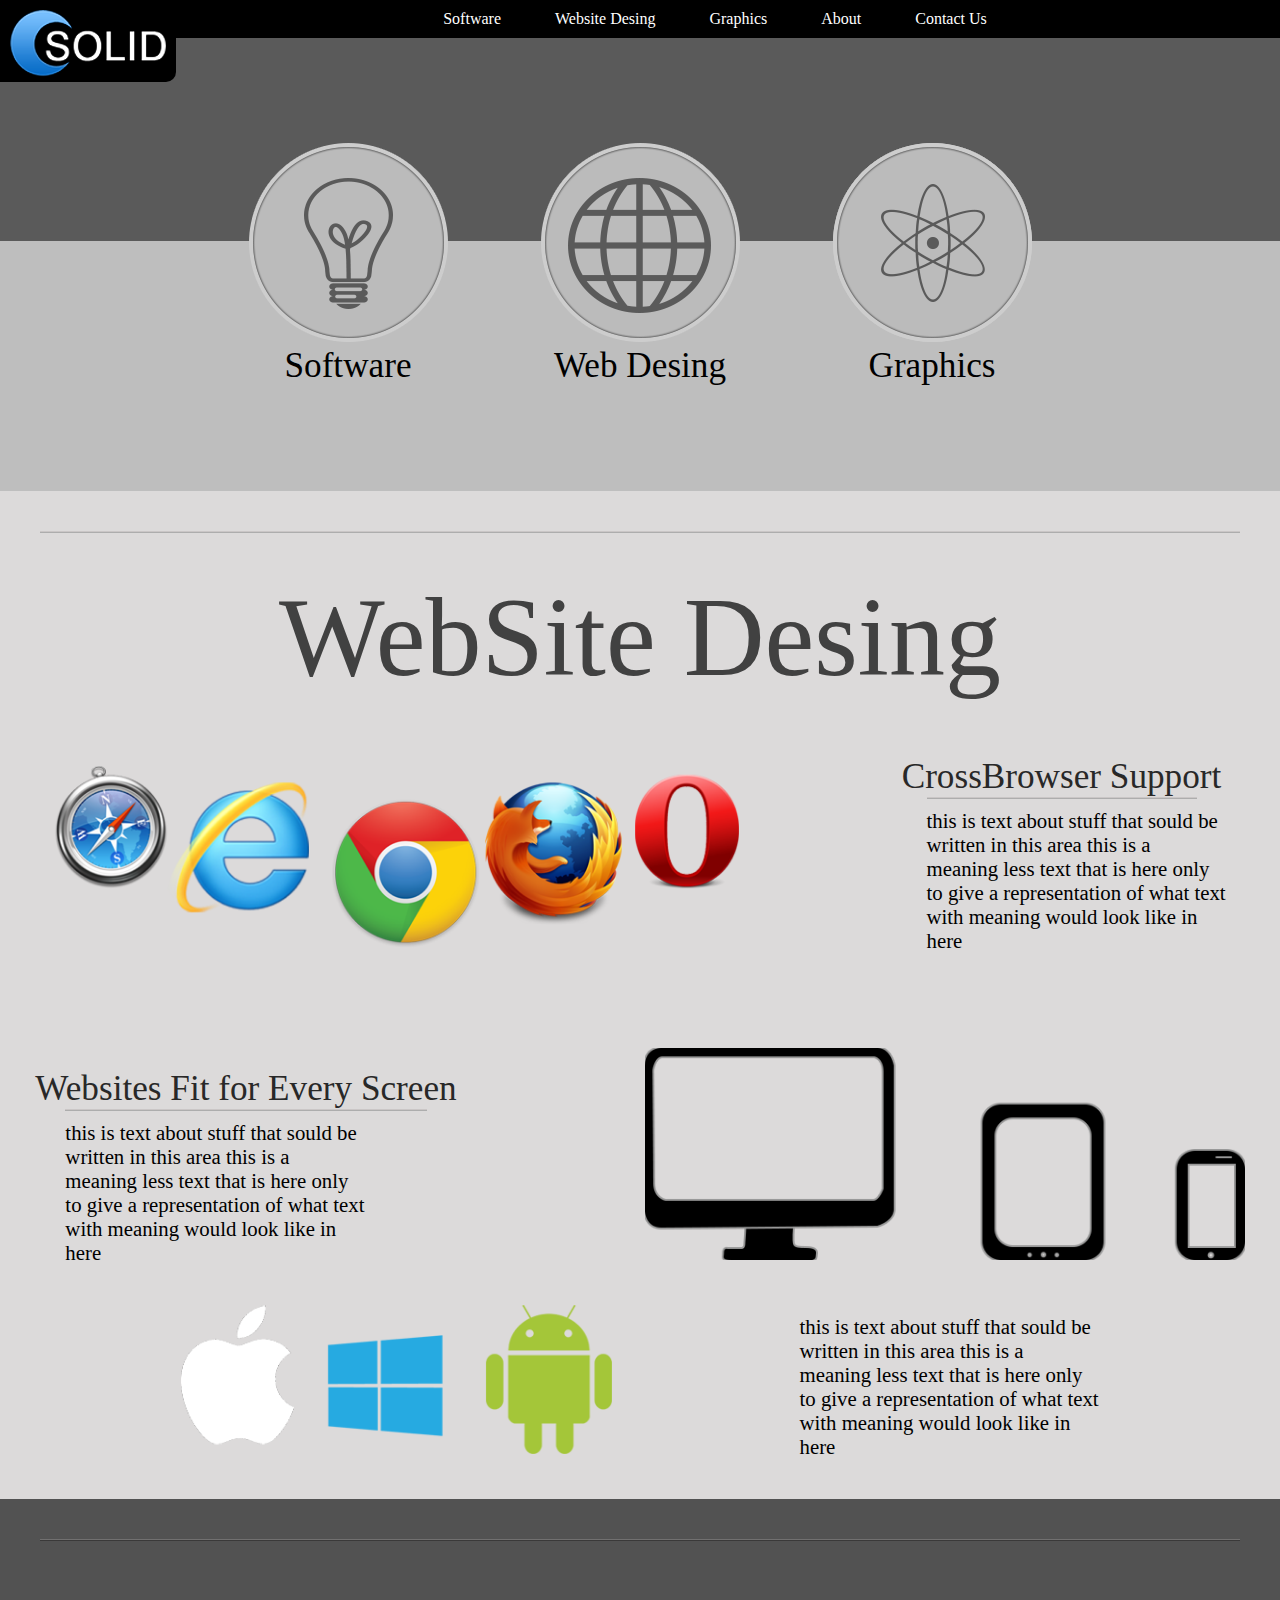
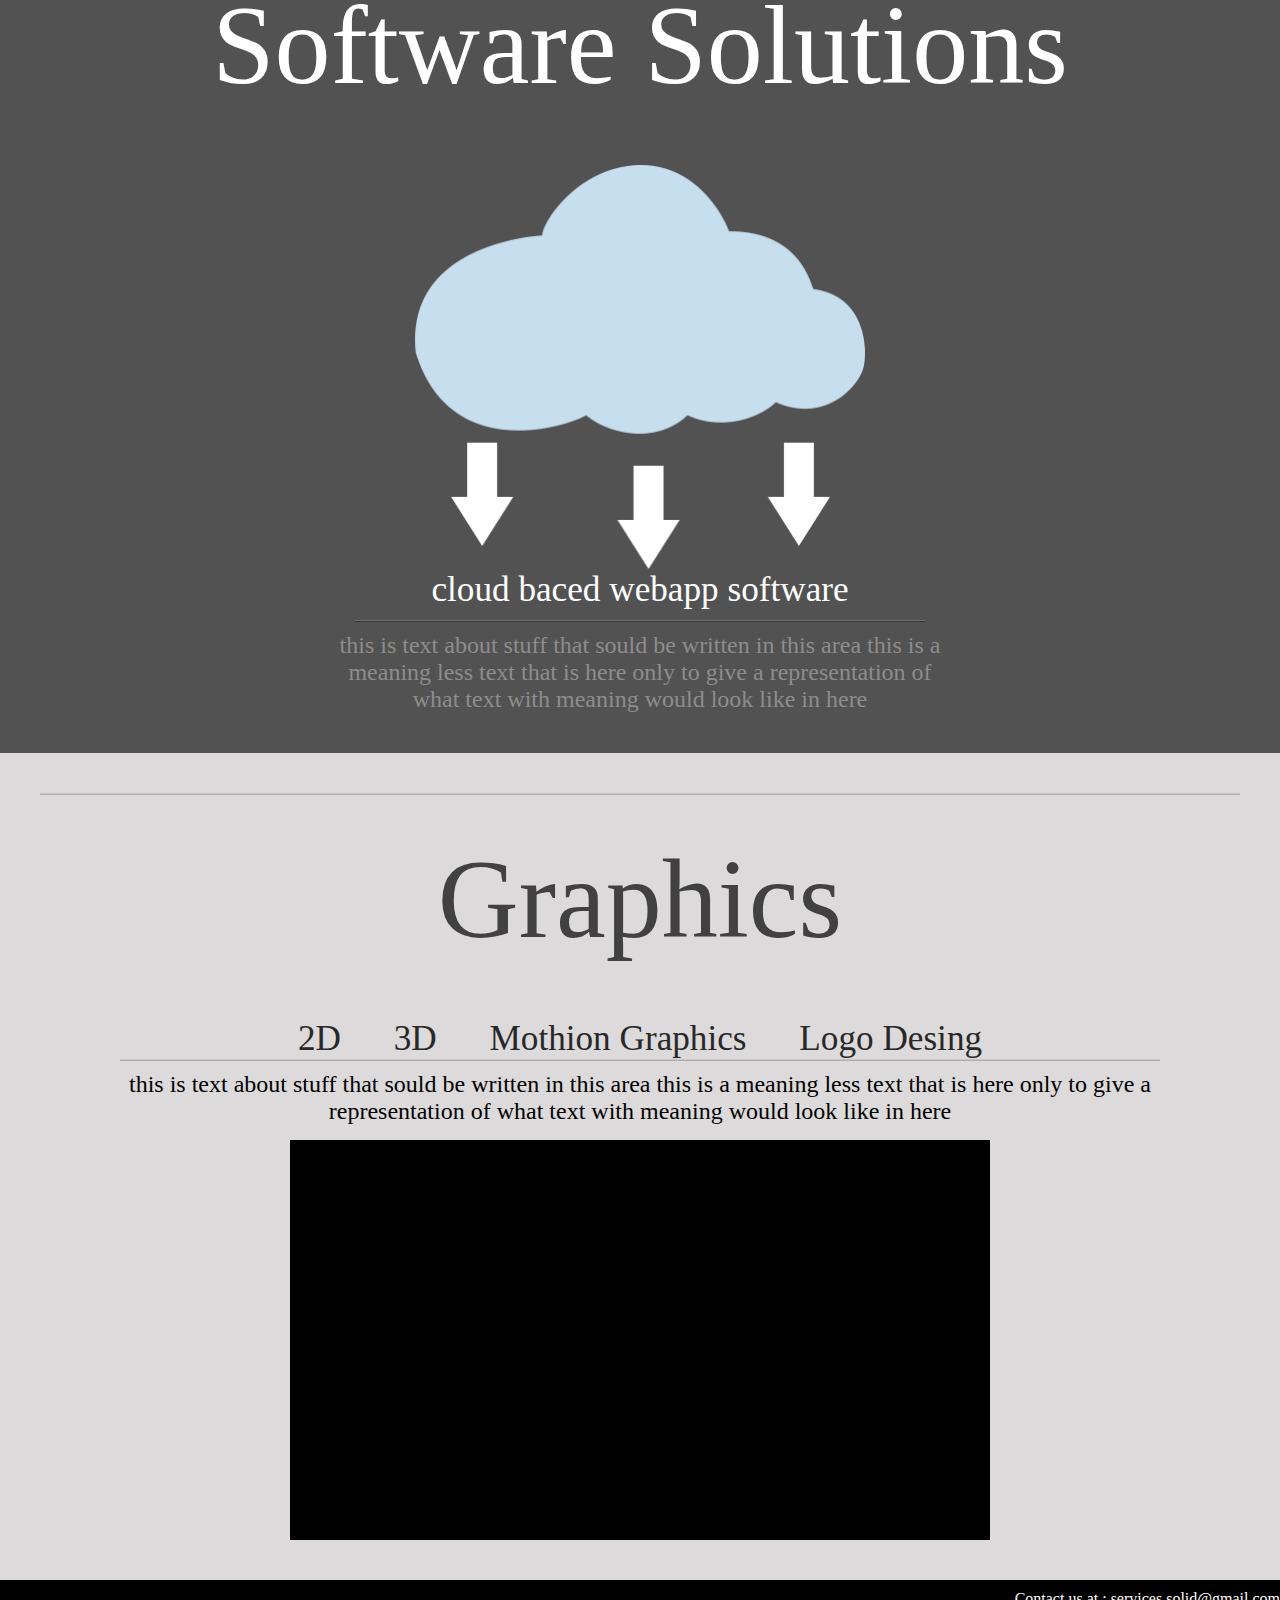
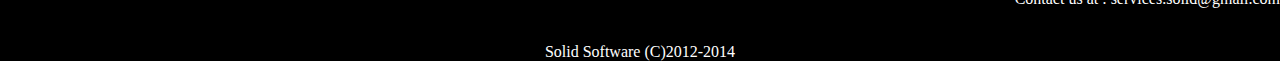
==== commit 22003917: "added the scroll to buttons" ====
--- a/index.html
+++ b/index.html
@@ -3,15 +3,19 @@
 <head>
 	<link rel="stylesheet" type="text/css" href="css/home.css">
 	<link rel="stylesheet" type="text/css" href="css/homePage.css">
+
+	<script type="text/javascript" src="js/libs/jquery-1.10.1.js"></script>
+
+	<script type="text/javascript" src="js/code/scrollManager.js"></script>
 </head>
 
 <body>
 	<div class="Header">
 		<div id="SolidHeaderLogo"><div id="SolidHeaderLogoImage"></div></div>
 		<div style=" padding-left: 200px; ">
-			<div class="HeaderItem">Software</div>
-			<div class="HeaderItem">Website Desing</div>
-			<div class="HeaderItem">Graphics</div>
+			<div class="HeaderItem" scroolto="#SoftwareSolutions" >Software</div>
+			<div class="HeaderItem" scroolto="#WebDesing">Website Desing</div>
+			<div class="HeaderItem" scroolto="#Graphics">Graphics</div>
 			<div class="HeaderItem">About</div>
 			<div class="HeaderItem">Contact Us</div>
 		</div>
@@ -19,22 +23,22 @@
 	<div class="ContentContainer">
 		<div class="FirstSlide">
 			<div style="margin-left: auto;	margin-right: auto;	display: inline-block; padding-top: 100px;">
-				<div style="display: inline-block;  padding-right: 40px;	padding-left: 40px;">
+				<div action="scroll" scroolto="#SoftwareSolutions" style="display: inline-block;  padding-right: 40px;	padding-left: 40px;">
 					<div id="SoftwareIcon">	</div>
 					<div class="SubPictureTitle">Software</div>
 				</div>
-				<div style="display: inline-block;  padding-right: 40px;	padding-left: 40px;">
+				<div action="scroll" scroolto="#WebDesing" style="display: inline-block;  padding-right: 40px;	padding-left: 40px;">
 					<div id="WebDesingIcon"></div>
 					<div class="SubPictureTitle">Web Desing</div>
 				</div>
-				<div style="display: inline-block; padding-right: 40px;	padding-left: 40px;">
+				<div action="scroll" scroolto="#Graphics" style="display: inline-block; padding-right: 40px;	padding-left: 40px;">
 					<div id="GraphicsIcon"></div>
 					<div class="SubPictureTitle">Graphics</div>
 				</div>
 			</div>
 			<div class="FirstSlideBottom"></div>
 		</div>
-		<div class="WhiteSlide">			
+		<div id="WebDesing" class="WhiteSlide">			
 			<div style="padding:40px">
 				<div style="background-color:#cac6c6;height:1px;"></div>
 				<div style="background-color:#adadad;height:1px;"></div>
@@ -74,7 +78,7 @@
 				
 			</div>
 		</div>
-		<div class="ThirdSlide">			
+		<div id="SoftwareSolutions" class="ThirdSlide">			
 			<div style="padding:40px">
 				<div style="background-color:#717070;height:1px;"></div>
 				<div style="background-color:#3a3939;height:1px;"></div>
@@ -94,7 +98,7 @@
 			</div>
 		</div>
 
-		<div class="WhiteSlide">
+		<div id="Graphics" class="WhiteSlide">
 			<div style="padding:40px">
 				<div style="background-color:#cac6c6;height:1px;"></div>
 				<div style="background-color:#adadad;height:1px;"></div>
@@ -119,7 +123,7 @@
 
 	<div class="Fotter">
 		<div style="text-align: right;padding-top: 10;">Contact us at : services.solid@gmail.com</div>
-		<div style="padding-top:35px;">Solid Software (C)2012-2014</div>
+		<div style="padding-top:35px;" scroolto="#SolidHeaderLogo">Solid Software (C)2012-2014</div>
 	</div>
 </body>
 
--- a/css/home.css
+++ b/css/home.css
@@ -2,6 +2,7 @@
 {
 	margin: 0;
 	text-align:center;
+	scroolLocation:0;
 }
 .Header
 {
--- a/css/homePage.css
+++ b/css/homePage.css
@@ -86,7 +86,7 @@
 }
 #ScreensImages
 {
-	max-width: 649px;
+	max-width: 600px;
 	width: 100%;
 	display: inline-block;
 }
